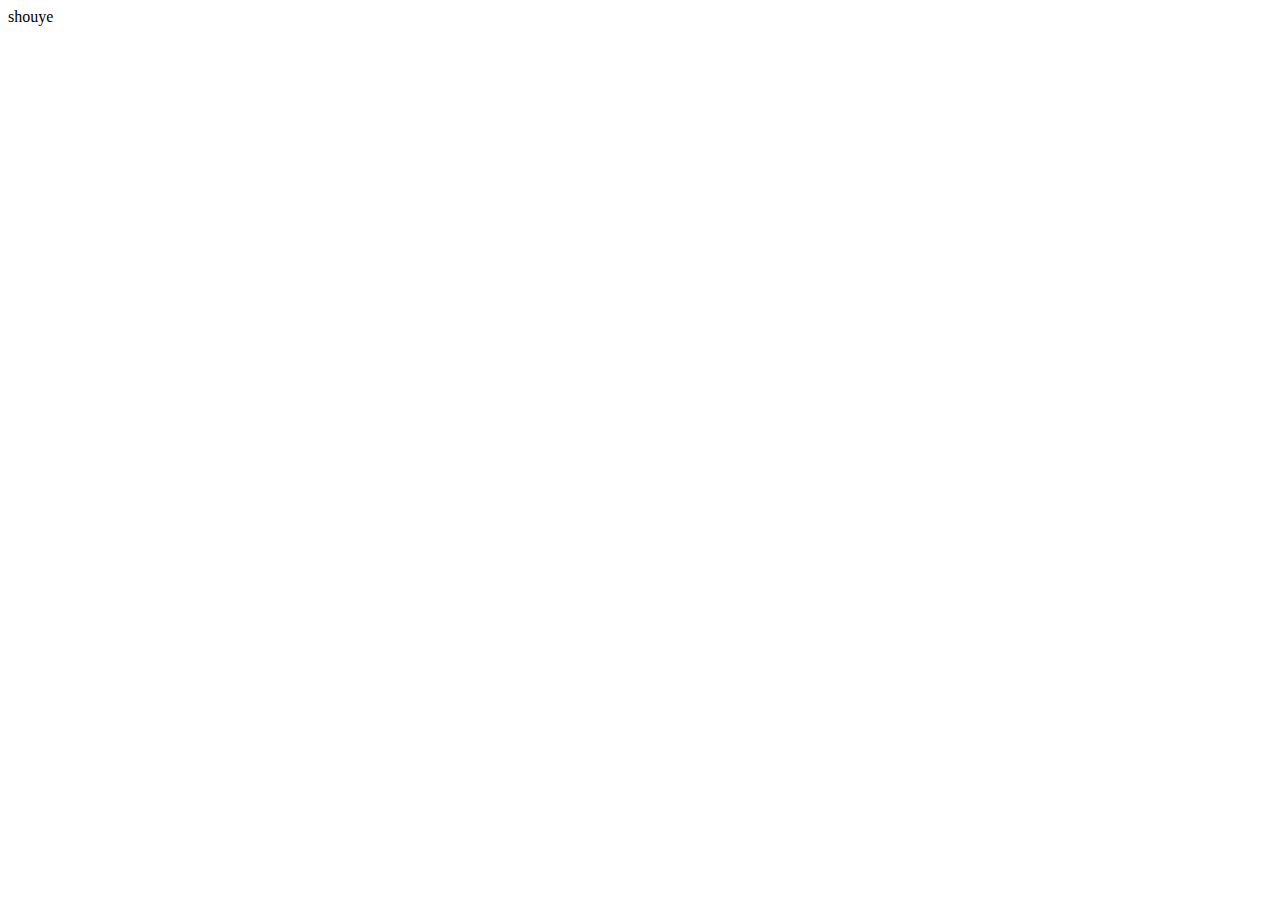
==== index.html @ f41806b6 "完成了登录页面的功能" ====
<!DOCTYPE html>
<html lang="en">

<head>
    <meta charset="UTF-8">
    <meta name="viewport" content="width=device-width, initial-scale=1.0">
    <title>首页</title>
</head>

<body>
    shouye
</body>

</html>
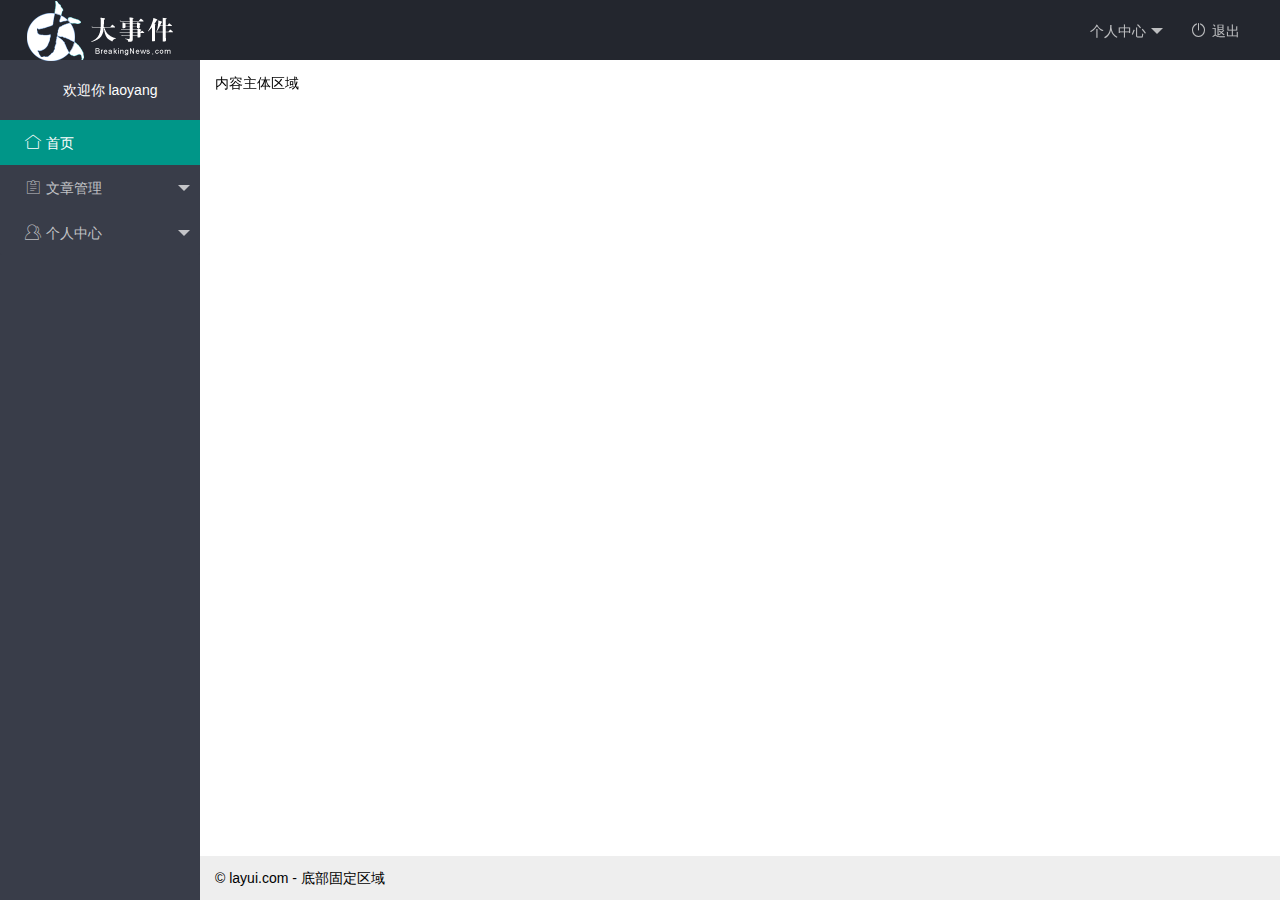
==== commit 779d1e17: "首页侧边栏和导航区域完成" ====
--- a/index.html
+++ b/index.html
@@ -1,14 +1,88 @@
 <!DOCTYPE html>
-<html lang="en">
+<html>
 
 <head>
-    <meta charset="UTF-8">
-    <meta name="viewport" content="width=device-width, initial-scale=1.0">
-    <title>首页</title>
+    <meta charset="utf-8">
+    <meta name="viewport" content="width=device-width, initial-scale=1, maximum-scale=1">
+    <title>大事件首页</title>
+    <link rel="stylesheet" href="./assets/lib/layui/css/layui.css">
+    <link rel="stylesheet" href="./assets/css/index.css">
 </head>
 
-<body>
-    shouye
+<body class="layui-layout-body">
+    <div class="layui-layout layui-layout-admin">
+        <div class="layui-header">
+            <div class="layui-logo">
+                <img src="./assets/images/logo.png" alt="">
+            </div>
+
+
+            <ul class="layui-nav layui-layout-right">
+                <li class="layui-nav-item">
+                    <a href="javascript:;">
+                        <span class="text-avatar">l</span>
+                        <img src="http://t.cn/RCzsdCq" class="layui-nav-img"> 个人中心
+                    </a>
+                    <dl class="layui-nav-child">
+                        <dd><a href="">基本资料</a></dd>
+                        <dd><a href="">重置密码</a></dd>
+                        <dd><a href="">更换头像</a></dd>
+                    </dl>
+                </li>
+                <li class="layui-nav-item"><a href=""><i class="layui-icon layui-icon-logout"></i>退出</a></li>
+            </ul>
+        </div>
+
+        <div class="layui-side layui-bg-black">
+            <div class="layui-side-scroll">
+                <!-- 左侧导航区域（可配合layui已有的垂直导航） -->
+                <div class="userinfo">
+                    <span class="text-avatar">l</span>
+                    <img src="http://t.cn/RCzsdCq " class="layui-nav-img ">欢迎你 <span class="username "> laoyang</span>
+                </div>
+                <ul class="layui-nav layui-nav-tree " lay-filter="test " lay-shrink="all ">
+                    <li class="layui-nav-item layui-this "><a href=" "><i class="layui-icon layui-icon-home "></i>首页</a></li>
+                    <li class="layui-nav-item ">
+                        <a class=" " href="javascript:; "><i class="layui-icon layui-icon-form "></i>文章管理</a>
+                        <dl class="layui-nav-child ">
+                            <dd><a href="javascript:; "><i class="layui-icon layui-icon-app "></i>列表一</a></dd>
+                            <dd><a href="javascript:; "><i class="layui-icon layui-icon-app "></i>列表二</a></dd>
+                            <dd><a href="javascript:; "><i class="layui-icon layui-icon-app "></i>列表三</a></dd>
+                            <dd><a href=" "><i class="layui-icon layui-icon-app "></i>超链接</a></dd>
+                        </dl>
+                    </li>
+                    <li class="layui-nav-item ">
+                        <a href="javascript:; "><i class="layui-icon layui-icon-user "></i>个人中心</a>
+                        <dl class="layui-nav-child ">
+                            <dd><a href="javascript:; "><i class="layui-icon layui-icon-app "></i>列表一</a></dd>
+                            <dd><a href="javascript:; "><i class="layui-icon layui-icon-app "></i>列表二</a></dd>
+                            <dd><a href=" "><i class="layui-icon layui-icon-app "></i>超链接</a></dd>
+                        </dl>
+                    </li>
+
+
+                </ul>
+            </div>
+        </div>
+
+        <div class="layui-body ">
+            <!-- 内容主体区域 -->
+            <div style="padding: 15px; ">内容主体区域</div>
+        </div>
+
+        <div class="layui-footer ">
+            <!-- 底部固定区域 -->
+            © layui.com - 底部固定区域
+        </div>
+    </div>
+    <script src="./assets/lib/layui/layui.all.js "></script>
+    <script>
+        //JavaScript代码区域
+        layui.use('element', function() {
+            var element = layui.element;
+
+        });
+    </script>
 </body>
 
 </html>--- a/assets/lib/layui/css/layui.css
+++ b/assets/lib/layui/css/layui.css
@@ -0,0 +1,2 @@
+/** layui-v2.5.6 MIT License By https://www.layui.com */
+ .layui-inline,img{display:inline-block;vertical-align:middle}h1,h2,h3,h4,h5,h6{font-weight:400}.layui-edge,.layui-header,.layui-inline,.layui-main{position:relative}.layui-body,.layui-edge,.layui-elip{overflow:hidden}.layui-btn,.layui-edge,.layui-inline,img{vertical-align:middle}.layui-btn,.layui-disabled,.layui-icon,.layui-unselect{-moz-user-select:none;-webkit-user-select:none;-ms-user-select:none}.layui-elip,.layui-form-checkbox span,.layui-form-pane .layui-form-label{text-overflow:ellipsis;white-space:nowrap}.layui-breadcrumb,.layui-tree-btnGroup{visibility:hidden}blockquote,body,button,dd,div,dl,dt,form,h1,h2,h3,h4,h5,h6,input,li,ol,p,pre,td,textarea,th,ul{margin:0;padding:0;-webkit-tap-highlight-color:rgba(0,0,0,0)}a:active,a:hover{outline:0}img{border:none}li{list-style:none}table{border-collapse:collapse;border-spacing:0}h4,h5,h6{font-size:100%}button,input,optgroup,option,select,textarea{font-family:inherit;font-size:inherit;font-style:inherit;font-weight:inherit;outline:0}pre{white-space:pre-wrap;white-space:-moz-pre-wrap;white-space:-pre-wrap;white-space:-o-pre-wrap;word-wrap:break-word}body{line-height:24px;font:14px Helvetica Neue,Helvetica,PingFang SC,Tahoma,Arial,sans-serif}hr{height:1px;margin:10px 0;border:0;clear:both}a{color:#333;text-decoration:none}a:hover{color:#777}a cite{font-style:normal;*cursor:pointer}.layui-border-box,.layui-border-box *{box-sizing:border-box}.layui-box,.layui-box *{box-sizing:content-box}.layui-clear{clear:both;*zoom:1}.layui-clear:after{content:'\20';clear:both;*zoom:1;display:block;height:0}.layui-inline{*display:inline;*zoom:1}.layui-edge{display:inline-block;width:0;height:0;border-width:6px;border-style:dashed;border-color:transparent}.layui-edge-top{top:-4px;border-bottom-color:#999;border-bottom-style:solid}.layui-edge-right{border-left-color:#999;border-left-style:solid}.layui-edge-bottom{top:2px;border-top-color:#999;border-top-style:solid}.layui-edge-left{border-right-color:#999;border-right-style:solid}.layui-disabled,.layui-disabled:hover{color:#d2d2d2!important;cursor:not-allowed!important}.layui-circle{border-radius:100%}.layui-show{display:block!important}.layui-hide{display:none!important}@font-face{font-family:layui-icon;src:url(../font/iconfont.eot?v=256);src:url(../font/iconfont.eot?v=256#iefix) format('embedded-opentype'),url(../font/iconfont.woff2?v=256) format('woff2'),url(../font/iconfont.woff?v=256) format('woff'),url(../font/iconfont.ttf?v=256) format('truetype'),url(../font/iconfont.svg?v=256#layui-icon) format('svg')}.layui-icon{font-family:layui-icon!important;font-size:16px;font-style:normal;-webkit-font-smoothing:antialiased;-moz-osx-font-smoothing:grayscale}.layui-icon-reply-fill:before{content:"\e611"}.layui-icon-set-fill:before{content:"\e614"}.layui-icon-menu-fill:before{content:"\e60f"}.layui-icon-search:before{content:"\e615"}.layui-icon-share:before{content:"\e641"}.layui-icon-set-sm:before{content:"\e620"}.layui-icon-engine:before{content:"\e628"}.layui-icon-close:before{content:"\1006"}.layui-icon-close-fill:before{content:"\1007"}.layui-icon-chart-screen:before{content:"\e629"}.layui-icon-star:before{content:"\e600"}.layui-icon-circle-dot:before{content:"\e617"}.layui-icon-chat:before{content:"\e606"}.layui-icon-release:before{content:"\e609"}.layui-icon-list:before{content:"\e60a"}.layui-icon-chart:before{content:"\e62c"}.layui-icon-ok-circle:before{content:"\1005"}.layui-icon-layim-theme:before{content:"\e61b"}.layui-icon-table:before{content:"\e62d"}.layui-icon-right:before{content:"\e602"}.layui-icon-left:before{content:"\e603"}.layui-icon-cart-simple:before{content:"\e698"}.layui-icon-face-cry:before{content:"\e69c"}.layui-icon-face-smile:before{content:"\e6af"}.layui-icon-survey:before{content:"\e6b2"}.layui-icon-tree:before{content:"\e62e"}.layui-icon-ie:before{content:"\e7bb"}.layui-icon-upload-circle:before{content:"\e62f"}.layui-icon-add-circle:before{content:"\e61f"}.layui-icon-download-circle:before{content:"\e601"}.layui-icon-templeate-1:before{content:"\e630"}.layui-icon-util:before{content:"\e631"}.layui-icon-face-surprised:before{content:"\e664"}.layui-icon-edit:before{content:"\e642"}.layui-icon-speaker:before{content:"\e645"}.layui-icon-down:before{content:"\e61a"}.layui-icon-file:before{content:"\e621"}.layui-icon-layouts:before{content:"\e632"}.layui-icon-rate-half:before{content:"\e6c9"}.layui-icon-add-circle-fine:before{content:"\e608"}.layui-icon-prev-circle:before{content:"\e633"}.layui-icon-read:before{content:"\e705"}.layui-icon-404:before{content:"\e61c"}.layui-icon-carousel:before{content:"\e634"}.layui-icon-help:before{content:"\e607"}.layui-icon-code-circle:before{content:"\e635"}.layui-icon-windows:before{content:"\e67f"}.layui-icon-water:before{content:"\e636"}.layui-icon-username:before{content:"\e66f"}.layui-icon-find-fill:before{content:"\e670"}.layui-icon-about:before{content:"\e60b"}.layui-icon-location:before{content:"\e715"}.layui-icon-up:before{content:"\e619"}.layui-icon-pause:before{content:"\e651"}.layui-icon-date:before{content:"\e637"}.layui-icon-layim-uploadfile:before{content:"\e61d"}.layui-icon-delete:before{content:"\e640"}.layui-icon-play:before{content:"\e652"}.layui-icon-top:before{content:"\e604"}.layui-icon-firefox:before{content:"\e686"}.layui-icon-friends:before{content:"\e612"}.layui-icon-refresh-3:before{content:"\e9aa"}.layui-icon-ok:before{content:"\e605"}.layui-icon-layer:before{content:"\e638"}.layui-icon-face-smile-fine:before{content:"\e60c"}.layui-icon-dollar:before{content:"\e659"}.layui-icon-group:before{content:"\e613"}.layui-icon-layim-download:before{content:"\e61e"}.layui-icon-picture-fine:before{content:"\e60d"}.layui-icon-link:before{content:"\e64c"}.layui-icon-diamond:before{content:"\e735"}.layui-icon-log:before{content:"\e60e"}.layui-icon-key:before{content:"\e683"}.layui-icon-rate-solid:before{content:"\e67a"}.layui-icon-fonts-del:before{content:"\e64f"}.layui-icon-unlink:before{content:"\e64d"}.layui-icon-fonts-clear:before{content:"\e639"}.layui-icon-triangle-r:before{content:"\e623"}.layui-icon-circle:before{content:"\e63f"}.layui-icon-radio:before{content:"\e643"}.layui-icon-align-center:before{content:"\e647"}.layui-icon-align-right:before{content:"\e648"}.layui-icon-align-left:before{content:"\e649"}.layui-icon-loading-1:before{content:"\e63e"}.layui-icon-return:before{content:"\e65c"}.layui-icon-fonts-strong:before{content:"\e62b"}.layui-icon-upload:before{content:"\e67c"}.layui-icon-dialogue:before{content:"\e63a"}.layui-icon-video:before{content:"\e6ed"}.layui-icon-headset:before{content:"\e6fc"}.layui-icon-cellphone-fine:before{content:"\e63b"}.layui-icon-add-1:before{content:"\e654"}.layui-icon-face-smile-b:before{content:"\e650"}.layui-icon-fonts-html:before{content:"\e64b"}.layui-icon-screen-full:before{content:"\e622"}.layui-icon-form:before{content:"\e63c"}.layui-icon-cart:before{content:"\e657"}.layui-icon-camera-fill:before{content:"\e65d"}.layui-icon-tabs:before{content:"\e62a"}.layui-icon-heart-fill:before{content:"\e68f"}.layui-icon-fonts-code:before{content:"\e64e"}.layui-icon-ios:before{content:"\e680"}.layui-icon-at:before{content:"\e687"}.layui-icon-fire:before{content:"\e756"}.layui-icon-set:before{content:"\e716"}.layui-icon-fonts-u:before{content:"\e646"}.layui-icon-triangle-d:before{content:"\e625"}.layui-icon-tips:before{content:"\e702"}.layui-icon-picture:before{content:"\e64a"}.layui-icon-more-vertical:before{content:"\e671"}.layui-icon-bluetooth:before{content:"\e689"}.layui-icon-flag:before{content:"\e66c"}.layui-icon-loading:before{content:"\e63d"}.layui-icon-fonts-i:before{content:"\e644"}.layui-icon-refresh-1:before{content:"\e666"}.layui-icon-rmb:before{content:"\e65e"}.layui-icon-addition:before{content:"\e624"}.layui-icon-home:before{content:"\e68e"}.layui-icon-time:before{content:"\e68d"}.layui-icon-user:before{content:"\e770"}.layui-icon-notice:before{content:"\e667"}.layui-icon-chrome:before{content:"\e68a"}.layui-icon-edge:before{content:"\e68b"}.layui-icon-login-weibo:before{content:"\e675"}.layui-icon-voice:before{content:"\e688"}.layui-icon-upload-drag:before{content:"\e681"}.layui-icon-login-qq:before{content:"\e676"}.layui-icon-snowflake:before{content:"\e6b1"}.layui-icon-heart:before{content:"\e68c"}.layui-icon-logout:before{content:"\e682"}.layui-icon-file-b:before{content:"\e655"}.layui-icon-template:before{content:"\e663"}.layui-icon-transfer:before{content:"\e691"}.layui-icon-auz:before{content:"\e672"}.layui-icon-console:before{content:"\e665"}.layui-icon-app:before{content:"\e653"}.layui-icon-prev:before{content:"\e65a"}.layui-icon-website:before{content:"\e7ae"}.layui-icon-next:before{content:"\e65b"}.layui-icon-component:before{content:"\e857"}.layui-icon-android:before{content:"\e684"}.layui-icon-more:before{content:"\e65f"}.layui-icon-login-wechat:before{content:"\e677"}.layui-icon-shrink-right:before{content:"\e668"}.layui-icon-spread-left:before{content:"\e66b"}.layui-icon-camera:before{content:"\e660"}.layui-icon-note:before{content:"\e66e"}.layui-icon-refresh:before{content:"\e669"}.layui-icon-female:before{content:"\e661"}.layui-icon-male:before{content:"\e662"}.layui-icon-screen-restore:before{content:"\e758"}.layui-icon-password:before{content:"\e673"}.layui-icon-senior:before{content:"\e674"}.layui-icon-theme:before{content:"\e66a"}.layui-icon-tread:before{content:"\e6c5"}.layui-icon-praise:before{content:"\e6c6"}.layui-icon-star-fill:before{content:"\e658"}.layui-icon-rate:before{content:"\e67b"}.layui-icon-template-1:before{content:"\e656"}.layui-icon-vercode:before{content:"\e679"}.layui-icon-service:before{content:"\e626"}.layui-icon-cellphone:before{content:"\e678"}.layui-icon-print:before{content:"\e66d"}.layui-icon-cols:before{content:"\e610"}.layui-icon-wifi:before{content:"\e7e0"}.layui-icon-export:before{content:"\e67d"}.layui-icon-rss:before{content:"\e808"}.layui-icon-slider:before{content:"\e714"}.layui-icon-email:before{content:"\e618"}.layui-icon-subtraction:before{content:"\e67e"}.layui-icon-mike:before{content:"\e6dc"}.layui-icon-light:before{content:"\e748"}.layui-icon-gift:before{content:"\e627"}.layui-icon-mute:before{content:"\e685"}.layui-icon-reduce-circle:before{content:"\e616"}.layui-icon-music:before{content:"\e690"}.layui-main{width:1140px;margin:0 auto}.layui-header{z-index:1000;height:60px}.layui-header a:hover{transition:all .5s;-webkit-transition:all .5s}.layui-side{position:fixed;left:0;top:0;bottom:0;z-index:999;width:200px;overflow-x:hidden}.layui-side-scroll{position:relative;width:220px;height:100%;overflow-x:hidden}.layui-body{position:absolute;left:200px;right:0;top:0;bottom:0;z-index:998;width:auto;overflow-y:auto;box-sizing:border-box}.layui-layout-body{overflow:hidden}.layui-layout-admin .layui-header{background-color:#23262E}.layui-layout-admin .layui-side{top:60px;width:200px;overflow-x:hidden}.layui-layout-admin .layui-body{position:fixed;top:60px;bottom:44px}.layui-layout-admin .layui-main{width:auto;margin:0 15px}.layui-layout-admin .layui-footer{position:fixed;left:200px;right:0;bottom:0;height:44px;line-height:44px;padding:0 15px;background-color:#eee}.layui-layout-admin .layui-logo{position:absolute;left:0;top:0;width:200px;height:100%;line-height:60px;text-align:center;color:#009688;font-size:16px}.layui-layout-admin .layui-header .layui-nav{background:0 0}.layui-layout-left{position:absolute!important;left:200px;top:0}.layui-layout-right{position:absolute!important;right:0;top:0}.layui-container{position:relative;margin:0 auto;padding:0 15px;box-sizing:border-box}.layui-fluid{position:relative;margin:0 auto;padding:0 15px}.layui-row:after,.layui-row:before{content:'';display:block;clear:both}.layui-col-lg1,.layui-col-lg10,.layui-col-lg11,.layui-col-lg12,.layui-col-lg2,.layui-col-lg3,.layui-col-lg4,.layui-col-lg5,.layui-col-lg6,.layui-col-lg7,.layui-col-lg8,.layui-col-lg9,.layui-col-md1,.layui-col-md10,.layui-col-md11,.layui-col-md12,.layui-col-md2,.layui-col-md3,.layui-col-md4,.layui-col-md5,.layui-col-md6,.layui-col-md7,.layui-col-md8,.layui-col-md9,.layui-col-sm1,.layui-col-sm10,.layui-col-sm11,.layui-col-sm12,.layui-col-sm2,.layui-col-sm3,.layui-col-sm4,.layui-col-sm5,.layui-col-sm6,.layui-col-sm7,.layui-col-sm8,.layui-col-sm9,.layui-col-xs1,.layui-col-xs10,.layui-col-xs11,.layui-col-xs12,.layui-col-xs2,.layui-col-xs3,.layui-col-xs4,.layui-col-xs5,.layui-col-xs6,.layui-col-xs7,.layui-col-xs8,.layui-col-xs9{position:relative;display:block;box-sizing:border-box}.layui-col-xs1,.layui-col-xs10,.layui-col-xs11,.layui-col-xs12,.layui-col-xs2,.layui-col-xs3,.layui-col-xs4,.layui-col-xs5,.layui-col-xs6,.layui-col-xs7,.layui-col-xs8,.layui-col-xs9{float:left}.layui-col-xs1{width:8.33333333%}.layui-col-xs2{width:16.66666667%}.layui-col-xs3{width:25%}.layui-col-xs4{width:33.33333333%}.layui-col-xs5{width:41.66666667%}.layui-col-xs6{width:50%}.layui-col-xs7{width:58.33333333%}.layui-col-xs8{width:66.66666667%}.layui-col-xs9{width:75%}.layui-col-xs10{width:83.33333333%}.layui-col-xs11{width:91.66666667%}.layui-col-xs12{width:100%}.layui-col-xs-offset1{margin-left:8.33333333%}.layui-col-xs-offset2{margin-left:16.66666667%}.layui-col-xs-offset3{margin-left:25%}.layui-col-xs-offset4{margin-left:33.33333333%}.layui-col-xs-offset5{margin-left:41.66666667%}.layui-col-xs-offset6{margin-left:50%}.layui-col-xs-offset7{margin-left:58.33333333%}.layui-col-xs-offset8{margin-left:66.66666667%}.layui-col-xs-offset9{margin-left:75%}.layui-col-xs-offset10{margin-left:83.33333333%}.layui-col-xs-offset11{margin-left:91.66666667%}.layui-col-xs-offset12{margin-left:100%}@media screen and (max-width:768px){.layui-hide-xs{display:none!important}.layui-show-xs-block{display:block!important}.layui-show-xs-inline{display:inline!important}.layui-show-xs-inline-block{display:inline-block!important}}@media screen and (min-width:768px){.layui-container{width:750px}.layui-hide-sm{display:none!important}.layui-show-sm-block{display:block!important}.layui-show-sm-inline{display:inline!important}.layui-show-sm-inline-block{display:inline-block!important}.layui-col-sm1,.layui-col-sm10,.layui-col-sm11,.layui-col-sm12,.layui-col-sm2,.layui-col-sm3,.layui-col-sm4,.layui-col-sm5,.layui-col-sm6,.layui-col-sm7,.layui-col-sm8,.layui-col-sm9{float:left}.layui-col-sm1{width:8.33333333%}.layui-col-sm2{width:16.66666667%}.layui-col-sm3{width:25%}.layui-col-sm4{width:33.33333333%}.layui-col-sm5{width:41.66666667%}.layui-col-sm6{width:50%}.layui-col-sm7{width:58.33333333%}.layui-col-sm8{width:66.66666667%}.layui-col-sm9{width:75%}.layui-col-sm10{width:83.33333333%}.layui-col-sm11{width:91.66666667%}.layui-col-sm12{width:100%}.layui-col-sm-offset1{margin-left:8.33333333%}.layui-col-sm-offset2{margin-left:16.66666667%}.layui-col-sm-offset3{margin-left:25%}.layui-col-sm-offset4{margin-left:33.33333333%}.layui-col-sm-offset5{margin-left:41.66666667%}.layui-col-sm-offset6{margin-left:50%}.layui-col-sm-offset7{margin-left:58.33333333%}.layui-col-sm-offset8{margin-left:66.66666667%}.layui-col-sm-offset9{margin-left:75%}.layui-col-sm-offset10{margin-left:83.33333333%}.layui-col-sm-offset11{margin-left:91.66666667%}.layui-col-sm-offset12{margin-left:100%}}@media screen and (min-width:992px){.layui-container{width:970px}.layui-hide-md{display:none!important}.layui-show-md-block{display:block!important}.layui-show-md-inline{display:inline!important}.layui-show-md-inline-block{display:inline-block!important}.layui-col-md1,.layui-col-md10,.layui-col-md11,.layui-col-md12,.layui-col-md2,.layui-col-md3,.layui-col-md4,.layui-col-md5,.layui-col-md6,.layui-col-md7,.layui-col-md8,.layui-col-md9{float:left}.layui-col-md1{width:8.33333333%}.layui-col-md2{width:16.66666667%}.layui-col-md3{width:25%}.layui-col-md4{width:33.33333333%}.layui-col-md5{width:41.66666667%}.layui-col-md6{width:50%}.layui-col-md7{width:58.33333333%}.layui-col-md8{width:66.66666667%}.layui-col-md9{width:75%}.layui-col-md10{width:83.33333333%}.layui-col-md11{width:91.66666667%}.layui-col-md12{width:100%}.layui-col-md-offset1{margin-left:8.33333333%}.layui-col-md-offset2{margin-left:16.66666667%}.layui-col-md-offset3{margin-left:25%}.layui-col-md-offset4{margin-left:33.33333333%}.layui-col-md-offset5{margin-left:41.66666667%}.layui-col-md-offset6{margin-left:50%}.layui-col-md-offset7{margin-left:58.33333333%}.layui-col-md-offset8{margin-left:66.66666667%}.layui-col-md-offset9{margin-left:75%}.layui-col-md-offset10{margin-left:83.33333333%}.layui-col-md-offset11{margin-left:91.66666667%}.layui-col-md-offset12{margin-left:100%}}@media screen and (min-width:1200px){.layui-container{width:1170px}.layui-hide-lg{display:none!important}.layui-show-lg-block{display:block!important}.layui-show-lg-inline{display:inline!important}.layui-show-lg-inline-block{display:inline-block!important}.layui-col-lg1,.layui-col-lg10,.layui-col-lg11,.layui-col-lg12,.layui-col-lg2,.layui-col-lg3,.layui-col-lg4,.layui-col-lg5,.layui-col-lg6,.layui-col-lg7,.layui-col-lg8,.layui-col-lg9{float:left}.layui-col-lg1{width:8.33333333%}.layui-col-lg2{width:16.66666667%}.layui-col-lg3{width:25%}.layui-col-lg4{width:33.33333333%}.layui-col-lg5{width:41.66666667%}.layui-col-lg6{width:50%}.layui-col-lg7{width:58.33333333%}.layui-col-lg8{width:66.66666667%}.layui-col-lg9{width:75%}.layui-col-lg10{width:83.33333333%}.layui-col-lg11{width:91.66666667%}.layui-col-lg12{width:100%}.layui-col-lg-offset1{margin-left:8.33333333%}.layui-col-lg-offset2{margin-left:16.66666667%}.layui-col-lg-offset3{margin-left:25%}.layui-col-lg-offset4{margin-left:33.33333333%}.layui-col-lg-offset5{margin-left:41.66666667%}.layui-col-lg-offset6{margin-left:50%}.layui-col-lg-offset7{margin-left:58.33333333%}.layui-col-lg-offset8{margin-left:66.66666667%}.layui-col-lg-offset9{margin-left:75%}.layui-col-lg-offset10{margin-left:83.33333333%}.layui-col-lg-offset11{margin-left:91.66666667%}.layui-col-lg-offset12{margin-left:100%}}.layui-col-space1{margin:-.5px}.layui-col-space1>*{padding:.5px}.layui-col-space2{margin:-1px}.layui-col-space2>*{padding:1px}.layui-col-space4{margin:-2px}.layui-col-space4>*{padding:2px}.layui-col-space5{margin:-2.5px}.layui-col-space5>*{padding:2.5px}.layui-col-space6{margin:-3px}.layui-col-space6>*{padding:3px}.layui-col-space8{margin:-4px}.layui-col-space8>*{padding:4px}.layui-col-space10{margin:-5px}.layui-col-space10>*{padding:5px}.layui-col-space12{margin:-6px}.layui-col-space12>*{padding:6px}.layui-col-space14{margin:-7px}.layui-col-space14>*{padding:7px}.layui-col-space15{margin:-7.5px}.layui-col-space15>*{padding:7.5px}.layui-col-space16{margin:-8px}.layui-col-space16>*{padding:8px}.layui-col-space18{margin:-9px}.layui-col-space18>*{padding:9px}.layui-col-space20{margin:-10px}.layui-col-space20>*{padding:10px}.layui-col-space22{margin:-11px}.layui-col-space22>*{padding:11px}.layui-col-space24{margin:-12px}.layui-col-space24>*{padding:12px}.layui-col-space25{margin:-12.5px}.layui-col-space25>*{padding:12.5px}.layui-col-space26{margin:-13px}.layui-col-space26>*{padding:13px}.layui-col-space28{margin:-14px}.layui-col-space28>*{padding:14px}.layui-col-space30{margin:-15px}.layui-col-space30>*{padding:15px}.layui-btn,.layui-input,.layui-select,.layui-textarea,.layui-upload-button{outline:0;-webkit-appearance:none;transition:all .3s;-webkit-transition:all .3s;box-sizing:border-box}.layui-elem-quote{margin-bottom:10px;padding:15px;line-height:22px;border-left:5px solid #009688;border-radius:0 2px 2px 0;background-color:#f2f2f2}.layui-quote-nm{border-style:solid;border-width:1px 1px 1px 5px;background:0 0}.layui-elem-field{margin-bottom:10px;padding:0;border-width:1px;border-style:solid}.layui-elem-field legend{margin-left:20px;padding:0 10px;font-size:20px;font-weight:300}.layui-field-title{margin:10px 0 20px;border-width:1px 0 0}.layui-field-box{padding:10px 15px}.layui-field-title .layui-field-box{padding:10px 0}.layui-progress{position:relative;height:6px;border-radius:20px;background-color:#e2e2e2}.layui-progress-bar{position:absolute;left:0;top:0;width:0;max-width:100%;height:6px;border-radius:20px;text-align:right;background-color:#5FB878;transition:all .3s;-webkit-transition:all .3s}.layui-progress-big,.layui-progress-big .layui-progress-bar{height:18px;line-height:18px}.layui-progress-text{position:relative;top:-20px;line-height:18px;font-size:12px;color:#666}.layui-progress-big .layui-progress-text{position:static;padding:0 10px;color:#fff}.layui-collapse{border-width:1px;border-style:solid;border-radius:2px}.layui-colla-content,.layui-colla-item{border-top-width:1px;border-top-style:solid}.layui-colla-item:first-child{border-top:none}.layui-colla-title{position:relative;height:42px;line-height:42px;padding:0 15px 0 35px;color:#333;background-color:#f2f2f2;cursor:pointer;font-size:14px;overflow:hidden}.layui-colla-content{display:none;padding:10px 15px;line-height:22px;color:#666}.layui-colla-icon{position:absolute;left:15px;top:0;font-size:14px}.layui-card{margin-bottom:15px;border-radius:2px;background-color:#fff;box-shadow:0 1px 2px 0 rgba(0,0,0,.05)}.layui-card:last-child{margin-bottom:0}.layui-card-header{position:relative;height:42px;line-height:42px;padding:0 15px;border-bottom:1px solid #f6f6f6;color:#333;border-radius:2px 2px 0 0;font-size:14px}.layui-bg-black,.layui-bg-blue,.layui-bg-cyan,.layui-bg-green,.layui-bg-orange,.layui-bg-red{color:#fff!important}.layui-card-body{position:relative;padding:10px 15px;line-height:24px}.layui-card-body[pad15]{padding:15px}.layui-card-body[pad20]{padding:20px}.layui-card-body .layui-table{margin:5px 0}.layui-card .layui-tab{margin:0}.layui-panel-window{position:relative;padding:15px;border-radius:0;border-top:5px solid #E6E6E6;background-color:#fff}.layui-auxiliar-moving{position:fixed;left:0;right:0;top:0;bottom:0;width:100%;height:100%;background:0 0;z-index:9999999999}.layui-form-label,.layui-form-mid,.layui-form-select,.layui-input-block,.layui-input-inline,.layui-textarea{position:relative}.layui-bg-red{background-color:#FF5722!important}.layui-bg-orange{background-color:#FFB800!important}.layui-bg-green{background-color:#009688!important}.layui-bg-cyan{background-color:#2F4056!important}.layui-bg-blue{background-color:#1E9FFF!important}.layui-bg-black{background-color:#393D49!important}.layui-bg-gray{background-color:#eee!important;color:#666!important}.layui-badge-rim,.layui-colla-content,.layui-colla-item,.layui-collapse,.layui-elem-field,.layui-form-pane .layui-form-item[pane],.layui-form-pane .layui-form-label,.layui-input,.layui-layedit,.layui-layedit-tool,.layui-quote-nm,.layui-select,.layui-tab-bar,.layui-tab-card,.layui-tab-title,.layui-tab-title .layui-this:after,.layui-textarea{border-color:#e6e6e6}.layui-timeline-item:before,hr{background-color:#e6e6e6}.layui-text{line-height:22px;font-size:14px;color:#666}.layui-text h1,.layui-text h2,.layui-text h3{font-weight:500;color:#333}.layui-text h1{font-size:30px}.layui-text h2{font-size:24px}.layui-text h3{font-size:18px}.layui-text a:not(.layui-btn){color:#01AAED}.layui-text a:not(.layui-btn):hover{text-decoration:underline}.layui-text ul{padding:5px 0 5px 15px}.layui-text ul li{margin-top:5px;list-style-type:disc}.layui-text em,.layui-word-aux{color:#999!important;padding:0 5px!important}.layui-btn{display:inline-block;height:38px;line-height:38px;padding:0 18px;background-color:#009688;color:#fff;white-space:nowrap;text-align:center;font-size:14px;border:none;border-radius:2px;cursor:pointer}.layui-btn:hover{opacity:.8;filter:alpha(opacity=80);color:#fff}.layui-btn:active{opacity:1;filter:alpha(opacity=100)}.layui-btn+.layui-btn{margin-left:10px}.layui-btn-container{font-size:0}.layui-btn-container .layui-btn{margin-right:10px;margin-bottom:10px}.layui-btn-container .layui-btn+.layui-btn{margin-left:0}.layui-table .layui-btn-container .layui-btn{margin-bottom:9px}.layui-btn-radius{border-radius:100px}.layui-btn .layui-icon{margin-right:3px;font-size:18px;vertical-align:bottom;vertical-align:middle\9}.layui-btn-primary{border:1px solid #C9C9C9;background-color:#fff;color:#555}.layui-btn-primary:hover{border-color:#009688;color:#333}.layui-btn-normal{background-color:#1E9FFF}.layui-btn-warm{background-color:#FFB800}.layui-btn-danger{background-color:#FF5722}.layui-btn-checked{background-color:#5FB878}.layui-btn-disabled,.layui-btn-disabled:active,.layui-btn-disabled:hover{border:1px solid #e6e6e6;background-color:#FBFBFB;color:#C9C9C9;cursor:not-allowed;opacity:1}.layui-btn-lg{height:44px;line-height:44px;padding:0 25px;font-size:16px}.layui-btn-sm{height:30px;line-height:30px;padding:0 10px;font-size:12px}.layui-btn-sm i{font-size:16px!important}.layui-btn-xs{height:22px;line-height:22px;padding:0 5px;font-size:12px}.layui-btn-xs i{font-size:14px!important}.layui-btn-group{display:inline-block;vertical-align:middle;font-size:0}.layui-btn-group .layui-btn{margin-left:0!important;margin-right:0!important;border-left:1px solid rgba(255,255,255,.5);border-radius:0}.layui-btn-group .layui-btn-primary{border-left:none}.layui-btn-group .layui-btn-primary:hover{border-color:#C9C9C9;color:#009688}.layui-btn-group .layui-btn:first-child{border-left:none;border-radius:2px 0 0 2px}.layui-btn-group .layui-btn-primary:first-child{border-left:1px solid #c9c9c9}.layui-btn-group .layui-btn:last-child{border-radius:0 2px 2px 0}.layui-btn-group .layui-btn+.layui-btn{margin-left:0}.layui-btn-group+.layui-btn-group{margin-left:10px}.layui-btn-fluid{width:100%}.layui-input,.layui-select,.layui-textarea{height:38px;line-height:1.3;line-height:38px\9;border-width:1px;border-style:solid;background-color:#fff;border-radius:2px}.layui-input::-webkit-input-placeholder,.layui-select::-webkit-input-placeholder,.layui-textarea::-webkit-input-placeholder{line-height:1.3}.layui-input,.layui-textarea{display:block;width:100%;padding-left:10px}.layui-input:hover,.layui-textarea:hover{border-color:#D2D2D2!important}.layui-input:focus,.layui-textarea:focus{border-color:#C9C9C9!important}.layui-textarea{min-height:100px;height:auto;line-height:20px;padding:6px 10px;resize:vertical}.layui-select{padding:0 10px}.layui-form input[type=checkbox],.layui-form input[type=radio],.layui-form select{display:none}.layui-form [lay-ignore]{display:initial}.layui-form-item{margin-bottom:15px;clear:both;*zoom:1}.layui-form-item:after{content:'\20';clear:both;*zoom:1;display:block;height:0}.layui-form-label{float:left;display:block;padding:9px 15px;width:80px;font-weight:400;line-height:20px;text-align:right}.layui-form-label-col{display:block;float:none;padding:9px 0;line-height:20px;text-align:left}.layui-form-item .layui-inline{margin-bottom:5px;margin-right:10px}.layui-input-block{margin-left:110px;min-height:36px}.layui-input-inline{display:inline-block;vertical-align:middle}.layui-form-item .layui-input-inline{float:left;width:190px;margin-right:10px}.layui-form-text .layui-input-inline{width:auto}.layui-form-mid{float:left;display:block;padding:9px 0!important;line-height:20px;margin-right:10px}.layui-form-danger+.layui-form-select .layui-input,.layui-form-danger:focus{border-color:#FF5722!important}.layui-form-select .layui-input{padding-right:30px;cursor:pointer}.layui-form-select .layui-edge{position:absolute;right:10px;top:50%;margin-top:-3px;cursor:pointer;border-width:6px;border-top-color:#c2c2c2;border-top-style:solid;transition:all .3s;-webkit-transition:all .3s}.layui-form-select dl{display:none;position:absolute;left:0;top:42px;padding:5px 0;z-index:899;min-width:100%;border:1px solid #d2d2d2;max-height:300px;overflow-y:auto;background-color:#fff;border-radius:2px;box-shadow:0 2px 4px rgba(0,0,0,.12);box-sizing:border-box}.layui-form-select dl dd,.layui-form-select dl dt{padding:0 10px;line-height:36px;white-space:nowrap;overflow:hidden;text-overflow:ellipsis}.layui-form-select dl dt{font-size:12px;color:#999}.layui-form-select dl dd{cursor:pointer}.layui-form-select dl dd:hover{background-color:#f2f2f2;-webkit-transition:.5s all;transition:.5s all}.layui-form-select .layui-select-group dd{padding-left:20px}.layui-form-select dl dd.layui-select-tips{padding-left:10px!important;color:#999}.layui-form-select dl dd.layui-this{background-color:#5FB878;color:#fff}.layui-form-checkbox,.layui-form-select dl dd.layui-disabled{background-color:#fff}.layui-form-selected dl{display:block}.layui-form-checkbox,.layui-form-checkbox *,.layui-form-switch{display:inline-block;vertical-align:middle}.layui-form-selected .layui-edge{margin-top:-9px;-webkit-transform:rotate(180deg);transform:rotate(180deg);margin-top:-3px\9}:root .layui-form-selected .layui-edge{margin-top:-9px\0/IE9}.layui-form-selectup dl{top:auto;bottom:42px}.layui-select-none{margin:5px 0;text-align:center;color:#999}.layui-select-disabled .layui-disabled{border-color:#eee!important}.layui-select-disabled .layui-edge{border-top-color:#d2d2d2}.layui-form-checkbox{position:relative;height:30px;line-height:30px;margin-right:10px;padding-right:30px;cursor:pointer;font-size:0;-webkit-transition:.1s linear;transition:.1s linear;box-sizing:border-box}.layui-form-checkbox span{padding:0 10px;height:100%;font-size:14px;border-radius:2px 0 0 2px;background-color:#d2d2d2;color:#fff;overflow:hidden}.layui-form-checkbox:hover span{background-color:#c2c2c2}.layui-form-checkbox i{position:absolute;right:0;top:0;width:30px;height:28px;border:1px solid #d2d2d2;border-left:none;border-radius:0 2px 2px 0;color:#fff;font-size:20px;text-align:center}.layui-form-checkbox:hover i{border-color:#c2c2c2;color:#c2c2c2}.layui-form-checked,.layui-form-checked:hover{border-color:#5FB878}.layui-form-checked span,.layui-form-checked:hover span{background-color:#5FB878}.layui-form-checked i,.layui-form-checked:hover i{color:#5FB878}.layui-form-item .layui-form-checkbox{margin-top:4px}.layui-form-checkbox[lay-skin=primary]{height:auto!important;line-height:normal!important;min-width:18px;min-height:18px;border:none!important;margin-right:0;padding-left:28px;padding-right:0;background:0 0}.layui-form-checkbox[lay-skin=primary] span{padding-left:0;padding-right:15px;line-height:18px;background:0 0;color:#666}.layui-form-checkbox[lay-skin=primary] i{right:auto;left:0;width:16px;height:16px;line-height:16px;border:1px solid #d2d2d2;font-size:12px;border-radius:2px;background-color:#fff;-webkit-transition:.1s linear;transition:.1s linear}.layui-form-checkbox[lay-skin=primary]:hover i{border-color:#5FB878;color:#fff}.layui-form-checked[lay-skin=primary] i{border-color:#5FB878!important;background-color:#5FB878;color:#fff}.layui-checkbox-disbaled[lay-skin=primary] span{background:0 0!important;color:#c2c2c2}.layui-checkbox-disbaled[lay-skin=primary]:hover i{border-color:#d2d2d2}.layui-form-item .layui-form-checkbox[lay-skin=primary]{margin-top:10px}.layui-form-switch{position:relative;height:22px;line-height:22px;min-width:35px;padding:0 5px;margin-top:8px;border:1px solid #d2d2d2;border-radius:20px;cursor:pointer;background-color:#fff;-webkit-transition:.1s linear;transition:.1s linear}.layui-form-switch i{position:absolute;left:5px;top:3px;width:16px;height:16px;border-radius:20px;background-color:#d2d2d2;-webkit-transition:.1s linear;transition:.1s linear}.layui-form-switch em{position:relative;top:0;width:25px;margin-left:21px;padding:0!important;text-align:center!important;color:#999!important;font-style:normal!important;font-size:12px}.layui-form-onswitch{border-color:#5FB878;background-color:#5FB878}.layui-checkbox-disbaled,.layui-checkbox-disbaled i{border-color:#e2e2e2!important}.layui-form-onswitch i{left:100%;margin-left:-21px;background-color:#fff}.layui-form-onswitch em{margin-left:5px;margin-right:21px;color:#fff!important}.layui-checkbox-disbaled span{background-color:#e2e2e2!important}.layui-checkbox-disbaled:hover i{color:#fff!important}[lay-radio]{display:none}.layui-form-radio,.layui-form-radio *{display:inline-block;vertical-align:middle}.layui-form-radio{line-height:28px;margin:6px 10px 0 0;padding-right:10px;cursor:pointer;font-size:0}.layui-form-radio *{font-size:14px}.layui-form-radio>i{margin-right:8px;font-size:22px;color:#c2c2c2}.layui-form-radio>i:hover,.layui-form-radioed>i{color:#5FB878}.layui-radio-disbaled>i{color:#e2e2e2!important}.layui-form-pane .layui-form-label{width:110px;padding:8px 15px;height:38px;line-height:20px;border-width:1px;border-style:solid;border-radius:2px 0 0 2px;text-align:center;background-color:#FBFBFB;overflow:hidden;box-sizing:border-box}.layui-form-pane .layui-input-inline{margin-left:-1px}.layui-form-pane .layui-input-block{margin-left:110px;left:-1px}.layui-form-pane .layui-input{border-radius:0 2px 2px 0}.layui-form-pane .layui-form-text .layui-form-label{float:none;width:100%;border-radius:2px;box-sizing:border-box;text-align:left}.layui-form-pane .layui-form-text .layui-input-inline{display:block;margin:0;top:-1px;clear:both}.layui-form-pane .layui-form-text .layui-input-block{margin:0;left:0;top:-1px}.layui-form-pane .layui-form-text .layui-textarea{min-height:100px;border-radius:0 0 2px 2px}.layui-form-pane .layui-form-checkbox{margin:4px 0 4px 10px}.layui-form-pane .layui-form-radio,.layui-form-pane .layui-form-switch{margin-top:6px;margin-left:10px}.layui-form-pane .layui-form-item[pane]{position:relative;border-width:1px;border-style:solid}.layui-form-pane .layui-form-item[pane] .layui-form-label{position:absolute;left:0;top:0;height:100%;border-width:0 1px 0 0}.layui-form-pane .layui-form-item[pane] .layui-input-inline{margin-left:110px}@media screen and (max-width:450px){.layui-form-item .layui-form-label{text-overflow:ellipsis;overflow:hidden;white-space:nowrap}.layui-form-item .layui-inline{display:block;margin-right:0;margin-bottom:20px;clear:both}.layui-form-item .layui-inline:after{content:'\20';clear:both;display:block;height:0}.layui-form-item .layui-input-inline{display:block;float:none;left:-3px;width:auto;margin:0 0 10px 112px}.layui-form-item .layui-input-inline+.layui-form-mid{margin-left:110px;top:-5px;padding:0}.layui-form-item .layui-form-checkbox{margin-right:5px;margin-bottom:5px}}.layui-layedit{border-width:1px;border-style:solid;border-radius:2px}.layui-layedit-tool{padding:3px 5px;border-bottom-width:1px;border-bottom-style:solid;font-size:0}.layedit-tool-fixed{position:fixed;top:0;border-top:1px solid #e2e2e2}.layui-layedit-tool .layedit-tool-mid,.layui-layedit-tool .layui-icon{display:inline-block;vertical-align:middle;text-align:center;font-size:14px}.layui-layedit-tool .layui-icon{position:relative;width:32px;height:30px;line-height:30px;margin:3px 5px;color:#777;cursor:pointer;border-radius:2px}.layui-layedit-tool .layui-icon:hover{color:#393D49}.layui-layedit-tool .layui-icon:active{color:#000}.layui-layedit-tool .layedit-tool-active{background-color:#e2e2e2;color:#000}.layui-layedit-tool .layui-disabled,.layui-layedit-tool .layui-disabled:hover{color:#d2d2d2;cursor:not-allowed}.layui-layedit-tool .layedit-tool-mid{width:1px;height:18px;margin:0 10px;background-color:#d2d2d2}.layedit-tool-html{width:50px!important;font-size:30px!important}.layedit-tool-b,.layedit-tool-code,.layedit-tool-help{font-size:16px!important}.layedit-tool-d,.layedit-tool-face,.layedit-tool-image,.layedit-tool-unlink{font-size:18px!important}.layedit-tool-image input{position:absolute;font-size:0;left:0;top:0;width:100%;height:100%;opacity:.01;filter:Alpha(opacity=1);cursor:pointer}.layui-layedit-iframe iframe{display:block;width:100%}#LAY_layedit_code{overflow:hidden}.layui-laypage{display:inline-block;*display:inline;*zoom:1;vertical-align:middle;margin:10px 0;font-size:0}.layui-laypage>a:first-child,.layui-laypage>a:first-child em{border-radius:2px 0 0 2px}.layui-laypage>a:last-child,.layui-laypage>a:last-child em{border-radius:0 2px 2px 0}.layui-laypage>:first-child{margin-left:0!important}.layui-laypage>:last-child{margin-right:0!important}.layui-laypage a,.layui-laypage button,.layui-laypage input,.layui-laypage select,.layui-laypage span{border:1px solid #e2e2e2}.layui-laypage a,.layui-laypage span{display:inline-block;*display:inline;*zoom:1;vertical-align:middle;padding:0 15px;height:28px;line-height:28px;margin:0 -1px 5px 0;background-color:#fff;color:#333;font-size:12px}.layui-flow-more a *,.layui-laypage input,.layui-table-view select[lay-ignore]{display:inline-block}.layui-laypage a:hover{color:#009688}.layui-laypage em{font-style:normal}.layui-laypage .layui-laypage-spr{color:#999;font-weight:700}.layui-laypage a{text-decoration:none}.layui-laypage .layui-laypage-curr{position:relative}.layui-laypage .layui-laypage-curr em{position:relative;color:#fff}.layui-laypage .layui-laypage-curr .layui-laypage-em{position:absolute;left:-1px;top:-1px;padding:1px;width:100%;height:100%;background-color:#009688}.layui-laypage-em{border-radius:2px}.layui-laypage-next em,.layui-laypage-prev em{font-family:Sim sun;font-size:16px}.layui-laypage .layui-laypage-count,.layui-laypage .layui-laypage-limits,.layui-laypage .layui-laypage-refresh,.layui-laypage .layui-laypage-skip{margin-left:10px;margin-right:10px;padding:0;border:none}.layui-laypage .layui-laypage-limits,.layui-laypage .layui-laypage-refresh{vertical-align:top}.layui-laypage .layui-laypage-refresh i{font-size:18px;cursor:pointer}.layui-laypage select{height:22px;padding:3px;border-radius:2px;cursor:pointer}.layui-laypage .layui-laypage-skip{height:30px;line-height:30px;color:#999}.layui-laypage button,.layui-laypage input{height:30px;line-height:30px;border-radius:2px;vertical-align:top;background-color:#fff;box-sizing:border-box}.layui-laypage input{width:40px;margin:0 10px;padding:0 3px;text-align:center}.layui-laypage input:focus,.layui-laypage select:focus{border-color:#009688!important}.layui-laypage button{margin-left:10px;padding:0 10px;cursor:pointer}.layui-table,.layui-table-view{margin:10px 0}.layui-flow-more{margin:10px 0;text-align:center;color:#999;font-size:14px}.layui-flow-more a{height:32px;line-height:32px}.layui-flow-more a *{vertical-align:top}.layui-flow-more a cite{padding:0 20px;border-radius:3px;background-color:#eee;color:#333;font-style:normal}.layui-flow-more a cite:hover{opacity:.8}.layui-flow-more a i{font-size:30px;color:#737383}.layui-table{width:100%;background-color:#fff;color:#666}.layui-table tr{transition:all .3s;-webkit-transition:all .3s}.layui-table th{text-align:left;font-weight:400}.layui-table tbody tr:hover,.layui-table thead tr,.layui-table-click,.layui-table-header,.layui-table-hover,.layui-table-mend,.layui-table-patch,.layui-table-tool,.layui-table-total,.layui-table-total tr,.layui-table[lay-even] tr:nth-child(even){background-color:#f2f2f2}.layui-table td,.layui-table th,.layui-table-col-set,.layui-table-fixed-r,.layui-table-grid-down,.layui-table-header,.layui-table-page,.layui-table-tips-main,.layui-table-tool,.layui-table-total,.layui-table-view,.layui-table[lay-skin=line],.layui-table[lay-skin=row]{border-width:1px;border-style:solid;border-color:#e6e6e6}.layui-table td,.layui-table th{position:relative;padding:9px 15px;min-height:20px;line-height:20px;font-size:14px}.layui-table[lay-skin=line] td,.layui-table[lay-skin=line] th{border-width:0 0 1px}.layui-table[lay-skin=row] td,.layui-table[lay-skin=row] th{border-width:0 1px 0 0}.layui-table[lay-skin=nob] td,.layui-table[lay-skin=nob] th{border:none}.layui-table img{max-width:100px}.layui-table[lay-size=lg] td,.layui-table[lay-size=lg] th{padding:15px 30px}.layui-table-view .layui-table[lay-size=lg] .layui-table-cell{height:40px;line-height:40px}.layui-table[lay-size=sm] td,.layui-table[lay-size=sm] th{font-size:12px;padding:5px 10px}.layui-table-view .layui-table[lay-size=sm] .layui-table-cell{height:20px;line-height:20px}.layui-table[lay-data]{display:none}.layui-table-box{position:relative;overflow:hidden}.layui-table-view .layui-table{position:relative;width:auto;margin:0}.layui-table-view .layui-table[lay-skin=line]{border-width:0 1px 0 0}.layui-table-view .layui-table[lay-skin=row]{border-width:0 0 1px}.layui-table-view .layui-table td,.layui-table-view .layui-table th{padding:5px 0;border-top:none;border-left:none}.layui-table-view .layui-table th.layui-unselect .layui-table-cell span{cursor:pointer}.layui-table-view .layui-table td{cursor:default}.layui-table-view .layui-table td[data-edit=text]{cursor:text}.layui-table-view .layui-form-checkbox[lay-skin=primary] i{width:18px;height:18px}.layui-table-view .layui-form-radio{line-height:0;padding:0}.layui-table-view .layui-form-radio>i{margin:0;font-size:20px}.layui-table-init{position:absolute;left:0;top:0;width:100%;height:100%;text-align:center;z-index:110}.layui-table-init .layui-icon{position:absolute;left:50%;top:50%;margin:-15px 0 0 -15px;font-size:30px;color:#c2c2c2}.layui-table-header{border-width:0 0 1px;overflow:hidden}.layui-table-header .layui-table{margin-bottom:-1px}.layui-table-tool .layui-inline[lay-event]{position:relative;width:26px;height:26px;padding:5px;line-height:16px;margin-right:10px;text-align:center;color:#333;border:1px solid #ccc;cursor:pointer;-webkit-transition:.5s all;transition:.5s all}.layui-table-tool .layui-inline[lay-event]:hover{border:1px solid #999}.layui-table-tool-temp{padding-right:120px}.layui-table-tool-self{position:absolute;right:17px;top:10px}.layui-table-tool .layui-table-tool-self .layui-inline[lay-event]{margin:0 0 0 10px}.layui-table-tool-panel{position:absolute;top:29px;left:-1px;padding:5px 0;min-width:150px;min-height:40px;border:1px solid #d2d2d2;text-align:left;overflow-y:auto;background-color:#fff;box-shadow:0 2px 4px rgba(0,0,0,.12)}.layui-table-cell,.layui-table-tool-panel li{overflow:hidden;text-overflow:ellipsis;white-space:nowrap}.layui-table-tool-panel li{padding:0 10px;line-height:30px;-webkit-transition:.5s all;transition:.5s all}.layui-table-tool-panel li .layui-form-checkbox[lay-skin=primary]{width:100%;padding-left:28px}.layui-table-tool-panel li:hover{background-color:#f2f2f2}.layui-table-tool-panel li .layui-form-checkbox[lay-skin=primary] i{position:absolute;left:0;top:0}.layui-table-tool-panel li .layui-form-checkbox[lay-skin=primary] span{padding:0}.layui-table-tool .layui-table-tool-self .layui-table-tool-panel{left:auto;right:-1px}.layui-table-col-set{position:absolute;right:0;top:0;width:20px;height:100%;border-width:0 0 0 1px;background-color:#fff}.layui-table-sort{width:10px;height:20px;margin-left:5px;cursor:pointer!important}.layui-table-sort .layui-edge{position:absolute;left:5px;border-width:5px}.layui-table-sort .layui-table-sort-asc{top:3px;border-top:none;border-bottom-style:solid;border-bottom-color:#b2b2b2}.layui-table-sort .layui-table-sort-asc:hover{border-bottom-color:#666}.layui-table-sort .layui-table-sort-desc{bottom:5px;border-bottom:none;border-top-style:solid;border-top-color:#b2b2b2}.layui-table-sort .layui-table-sort-desc:hover{border-top-color:#666}.layui-table-sort[lay-sort=asc] .layui-table-sort-asc{border-bottom-color:#000}.layui-table-sort[lay-sort=desc] .layui-table-sort-desc{border-top-color:#000}.layui-table-cell{height:28px;line-height:28px;padding:0 15px;position:relative;box-sizing:border-box}.layui-table-cell .layui-form-checkbox[lay-skin=primary]{top:-1px;padding:0}.layui-table-cell .layui-table-link{color:#01AAED}.laytable-cell-checkbox,.laytable-cell-numbers,.laytable-cell-radio,.laytable-cell-space{padding:0;text-align:center}.layui-table-body{position:relative;overflow:auto;margin-right:-1px;margin-bottom:-1px}.layui-table-body .layui-none{line-height:26px;padding:15px;text-align:center;color:#999}.layui-table-fixed{position:absolute;left:0;top:0;z-index:101}.layui-table-fixed .layui-table-body{overflow:hidden}.layui-table-fixed-l{box-shadow:0 -1px 8px rgba(0,0,0,.08)}.layui-table-fixed-r{left:auto;right:-1px;border-width:0 0 0 1px;box-shadow:-1px 0 8px rgba(0,0,0,.08)}.layui-table-fixed-r .layui-table-header{position:relative;overflow:visible}.layui-table-mend{position:absolute;right:-49px;top:0;height:100%;width:50px}.layui-table-tool{position:relative;z-index:890;width:100%;min-height:50px;line-height:30px;padding:10px 15px;border-width:0 0 1px}.layui-table-tool .layui-btn-container{margin-bottom:-10px}.layui-table-page,.layui-table-total{border-width:1px 0 0;margin-bottom:-1px;overflow:hidden}.layui-table-page{position:relative;width:100%;padding:7px 7px 0;height:41px;font-size:12px;white-space:nowrap}.layui-table-page>div{height:26px}.layui-table-page .layui-laypage{margin:0}.layui-table-page .layui-laypage a,.layui-table-page .layui-laypage span{height:26px;line-height:26px;margin-bottom:10px;border:none;background:0 0}.layui-table-page .layui-laypage a,.layui-table-page .layui-laypage span.layui-laypage-curr{padding:0 12px}.layui-table-page .layui-laypage span{margin-left:0;padding:0}.layui-table-page .layui-laypage .layui-laypage-prev{margin-left:-7px!important}.layui-table-page .layui-laypage .layui-laypage-curr .layui-laypage-em{left:0;top:0;padding:0}.layui-table-page .layui-laypage button,.layui-table-page .layui-laypage input{height:26px;line-height:26px}.layui-table-page .layui-laypage input{width:40px}.layui-table-page .layui-laypage button{padding:0 10px}.layui-table-page select{height:18px}.layui-table-patch .layui-table-cell{padding:0;width:30px}.layui-table-edit{position:absolute;left:0;top:0;width:100%;height:100%;padding:0 14px 1px;border-radius:0;box-shadow:1px 1px 20px rgba(0,0,0,.15)}.layui-table-edit:focus{border-color:#5FB878!important}select.layui-table-edit{padding:0 0 0 10px;border-color:#C9C9C9}.layui-table-view .layui-form-checkbox,.layui-table-view .layui-form-radio,.layui-table-view .layui-form-switch{top:0;margin:0;box-sizing:content-box}.layui-table-view .layui-form-checkbox{top:-1px;height:26px;line-height:26px}.layui-table-view .layui-form-checkbox i{height:26px}.layui-table-grid .layui-table-cell{overflow:visible}.layui-table-grid-down{position:absolute;top:0;right:0;width:26px;height:100%;padding:5px 0;border-width:0 0 0 1px;text-align:center;background-color:#fff;color:#999;cursor:pointer}.layui-table-grid-down .layui-icon{position:absolute;top:50%;left:50%;margin:-8px 0 0 -8px}.layui-table-grid-down:hover{background-color:#fbfbfb}body .layui-table-tips .layui-layer-content{background:0 0;padding:0;box-shadow:0 1px 6px rgba(0,0,0,.12)}.layui-table-tips-main{margin:-44px 0 0 -1px;max-height:150px;padding:8px 15px;font-size:14px;overflow-y:scroll;background-color:#fff;color:#666}.layui-table-tips-c{position:absolute;right:-3px;top:-13px;width:20px;height:20px;padding:3px;cursor:pointer;background-color:#666;border-radius:50%;color:#fff}.layui-table-tips-c:hover{background-color:#777}.layui-table-tips-c:before{position:relative;right:-2px}.layui-upload-file{display:none!important;opacity:.01;filter:Alpha(opacity=1)}.layui-upload-drag,.layui-upload-form,.layui-upload-wrap{display:inline-block}.layui-upload-list{margin:10px 0}.layui-upload-choose{padding:0 10px;color:#999}.layui-upload-drag{position:relative;padding:30px;border:1px dashed #e2e2e2;background-color:#fff;text-align:center;cursor:pointer;color:#999}.layui-upload-drag .layui-icon{font-size:50px;color:#009688}.layui-upload-drag[lay-over]{border-color:#009688}.layui-upload-iframe{position:absolute;width:0;height:0;border:0;visibility:hidden}.layui-upload-wrap{position:relative;vertical-align:middle}.layui-upload-wrap .layui-upload-file{display:block!important;position:absolute;left:0;top:0;z-index:10;font-size:100px;width:100%;height:100%;opacity:.01;filter:Alpha(opacity=1);cursor:pointer}.layui-transfer-active,.layui-transfer-box{display:inline-block;vertical-align:middle}.layui-transfer-box,.layui-transfer-header,.layui-transfer-search{border-width:0;border-style:solid;border-color:#e6e6e6}.layui-transfer-box{position:relative;border-width:1px;width:200px;height:360px;border-radius:2px;background-color:#fff}.layui-transfer-box .layui-form-checkbox{width:100%;margin:0!important}.layui-transfer-header{height:38px;line-height:38px;padding:0 10px;border-bottom-width:1px}.layui-transfer-search{position:relative;padding:10px;border-bottom-width:1px}.layui-transfer-search .layui-input{height:32px;padding-left:30px;font-size:12px}.layui-transfer-search .layui-icon-search{position:absolute;left:20px;top:50%;margin-top:-8px;color:#666}.layui-transfer-active{margin:0 15px}.layui-transfer-active .layui-btn{display:block;margin:0;padding:0 15px;background-color:#5FB878;border-color:#5FB878;color:#fff}.layui-transfer-active .layui-btn-disabled{background-color:#FBFBFB;border-color:#e6e6e6;color:#C9C9C9}.layui-transfer-active .layui-btn:first-child{margin-bottom:15px}.layui-transfer-active .layui-btn .layui-icon{margin:0;font-size:14px!important}.layui-transfer-data{padding:5px 0;overflow:auto}.layui-transfer-data li{height:32px;line-height:32px;padding:0 10px}.layui-transfer-data li:hover{background-color:#f2f2f2;transition:.5s all}.layui-transfer-data .layui-none{padding:15px 10px;text-align:center;color:#999}.layui-nav{position:relative;padding:0 20px;background-color:#393D49;color:#fff;border-radius:2px;font-size:0;box-sizing:border-box}.layui-nav *{font-size:14px}.layui-nav .layui-nav-item{position:relative;display:inline-block;*display:inline;*zoom:1;vertical-align:middle;line-height:60px}.layui-nav .layui-nav-item a{display:block;padding:0 20px;color:#fff;color:rgba(255,255,255,.7);transition:all .3s;-webkit-transition:all .3s}.layui-nav .layui-this:after,.layui-nav-bar,.layui-nav-tree .layui-nav-itemed:after{position:absolute;left:0;top:0;width:0;height:5px;background-color:#5FB878;transition:all .2s;-webkit-transition:all .2s}.layui-nav-bar{z-index:1000}.layui-nav .layui-nav-item a:hover,.layui-nav .layui-this a{color:#fff}.layui-nav .layui-this:after{content:'';top:auto;bottom:0;width:100%}.layui-nav-img{width:30px;height:30px;margin-right:10px;border-radius:50%}.layui-nav .layui-nav-more{content:'';width:0;height:0;border-style:solid dashed dashed;border-color:#fff transparent transparent;overflow:hidden;cursor:pointer;transition:all .2s;-webkit-transition:all .2s;position:absolute;top:50%;right:3px;margin-top:-3px;border-width:6px;border-top-color:rgba(255,255,255,.7)}.layui-nav .layui-nav-mored,.layui-nav-itemed>a .layui-nav-more{margin-top:-9px;border-style:dashed dashed solid;border-color:transparent transparent #fff}.layui-nav-child{display:none;position:absolute;left:0;top:65px;min-width:100%;line-height:36px;padding:5px 0;box-shadow:0 2px 4px rgba(0,0,0,.12);border:1px solid #d2d2d2;background-color:#fff;z-index:100;border-radius:2px;white-space:nowrap}.layui-nav .layui-nav-child a{color:#333}.layui-nav .layui-nav-child a:hover{background-color:#f2f2f2;color:#000}.layui-nav-child dd{position:relative}.layui-nav .layui-nav-child dd.layui-this a,.layui-nav-child dd.layui-this{background-color:#5FB878;color:#fff}.layui-nav-child dd.layui-this:after{display:none}.layui-nav-tree{width:200px;padding:0}.layui-nav-tree .layui-nav-item{display:block;width:100%;line-height:45px}.layui-nav-tree .layui-nav-item a{position:relative;height:45px;line-height:45px;text-overflow:ellipsis;overflow:hidden;white-space:nowrap}.layui-nav-tree .layui-nav-item a:hover{background-color:#4E5465}.layui-nav-tree .layui-nav-bar{width:5px;height:0;background-color:#009688}.layui-nav-tree .layui-nav-child dd.layui-this,.layui-nav-tree .layui-nav-child dd.layui-this a,.layui-nav-tree .layui-this,.layui-nav-tree .layui-this>a,.layui-nav-tree .layui-this>a:hover{background-color:#009688;color:#fff}.layui-nav-tree .layui-this:after{display:none}.layui-nav-itemed>a,.layui-nav-tree .layui-nav-title a,.layui-nav-tree .layui-nav-title a:hover{color:#fff!important}.layui-nav-tree .layui-nav-child{position:relative;z-index:0;top:0;border:none;box-shadow:none}.layui-nav-tree .layui-nav-child a{height:40px;line-height:40px;color:#fff;color:rgba(255,255,255,.7)}.layui-nav-tree .layui-nav-child,.layui-nav-tree .layui-nav-child a:hover{background:0 0;color:#fff}.layui-nav-tree .layui-nav-more{right:10px}.layui-nav-itemed>.layui-nav-child{display:block;padding:0;background-color:rgba(0,0,0,.3)!important}.layui-nav-itemed>.layui-nav-child>.layui-this>.layui-nav-child{display:block}.layui-nav-side{position:fixed;top:0;bottom:0;left:0;overflow-x:hidden;z-index:999}.layui-bg-blue .layui-nav-bar,.layui-bg-blue .layui-nav-itemed:after,.layui-bg-blue .layui-this:after{background-color:#93D1FF}.layui-bg-blue .layui-nav-child dd.layui-this{background-color:#1E9FFF}.layui-bg-blue .layui-nav-itemed>a,.layui-nav-tree.layui-bg-blue .layui-nav-title a,.layui-nav-tree.layui-bg-blue .layui-nav-title a:hover{background-color:#007DDB!important}.layui-breadcrumb{font-size:0}.layui-breadcrumb>*{font-size:14px}.layui-breadcrumb a{color:#999!important}.layui-breadcrumb a:hover{color:#5FB878!important}.layui-breadcrumb a cite{color:#666;font-style:normal}.layui-breadcrumb span[lay-separator]{margin:0 10px;color:#999}.layui-tab{margin:10px 0;text-align:left!important}.layui-tab[overflow]>.layui-tab-title{overflow:hidden}.layui-tab-title{position:relative;left:0;height:40px;white-space:nowrap;font-size:0;border-bottom-width:1px;border-bottom-style:solid;transition:all .2s;-webkit-transition:all .2s}.layui-tab-title li{display:inline-block;*display:inline;*zoom:1;vertical-align:middle;font-size:14px;transition:all .2s;-webkit-transition:all .2s;position:relative;line-height:40px;min-width:65px;padding:0 15px;text-align:center;cursor:pointer}.layui-tab-title li a{display:block}.layui-tab-title .layui-this{color:#000}.layui-tab-title .layui-this:after{position:absolute;left:0;top:0;content:'';width:100%;height:41px;border-width:1px;border-style:solid;border-bottom-color:#fff;border-radius:2px 2px 0 0;box-sizing:border-box;pointer-events:none}.layui-tab-bar{position:absolute;right:0;top:0;z-index:10;width:30px;height:39px;line-height:39px;border-width:1px;border-style:solid;border-radius:2px;text-align:center;background-color:#fff;cursor:pointer}.layui-tab-bar .layui-icon{position:relative;display:inline-block;top:3px;transition:all .3s;-webkit-transition:all .3s}.layui-tab-item{display:none}.layui-tab-more{padding-right:30px;height:auto!important;white-space:normal!important}.layui-tab-more li.layui-this:after{border-bottom-color:#e2e2e2;border-radius:2px}.layui-tab-more .layui-tab-bar .layui-icon{top:-2px;top:3px\9;-webkit-transform:rotate(180deg);transform:rotate(180deg)}:root .layui-tab-more .layui-tab-bar .layui-icon{top:-2px\0/IE9}.layui-tab-content{padding:10px}.layui-tab-title li .layui-tab-close{position:relative;display:inline-block;width:18px;height:18px;line-height:20px;margin-left:8px;top:1px;text-align:center;font-size:14px;color:#c2c2c2;transition:all .2s;-webkit-transition:all .2s}.layui-tab-title li .layui-tab-close:hover{border-radius:2px;background-color:#FF5722;color:#fff}.layui-tab-brief>.layui-tab-title .layui-this{color:#009688}.layui-tab-brief>.layui-tab-more li.layui-this:after,.layui-tab-brief>.layui-tab-title .layui-this:after{border:none;border-radius:0;border-bottom:2px solid #5FB878}.layui-tab-brief[overflow]>.layui-tab-title .layui-this:after{top:-1px}.layui-tab-card{border-width:1px;border-style:solid;border-radius:2px;box-shadow:0 2px 5px 0 rgba(0,0,0,.1)}.layui-tab-card>.layui-tab-title{background-color:#f2f2f2}.layui-tab-card>.layui-tab-title li{margin-right:-1px;margin-left:-1px}.layui-tab-card>.layui-tab-title .layui-this{background-color:#fff}.layui-tab-card>.layui-tab-title .layui-this:after{border-top:none;border-width:1px;border-bottom-color:#fff}.layui-tab-card>.layui-tab-title .layui-tab-bar{height:40px;line-height:40px;border-radius:0;border-top:none;border-right:none}.layui-tab-card>.layui-tab-more .layui-this{background:0 0;color:#5FB878}.layui-tab-card>.layui-tab-more .layui-this:after{border:none}.layui-timeline{padding-left:5px}.layui-timeline-item{position:relative;padding-bottom:20px}.layui-timeline-axis{position:absolute;left:-5px;top:0;z-index:10;width:20px;height:20px;line-height:20px;background-color:#fff;color:#5FB878;border-radius:50%;text-align:center;cursor:pointer}.layui-timeline-axis:hover{color:#FF5722}.layui-timeline-item:before{content:'';position:absolute;left:5px;top:0;z-index:0;width:1px;height:100%}.layui-timeline-item:last-child:before{display:none}.layui-timeline-item:first-child:before{display:block}.layui-timeline-content{padding-left:25px}.layui-timeline-title{position:relative;margin-bottom:10px}.layui-badge,.layui-badge-dot,.layui-badge-rim{position:relative;display:inline-block;padding:0 6px;font-size:12px;text-align:center;background-color:#FF5722;color:#fff;border-radius:2px}.layui-badge{height:18px;line-height:18px}.layui-badge-dot{width:8px;height:8px;padding:0;border-radius:50%}.layui-badge-rim{height:18px;line-height:18px;border-width:1px;border-style:solid;background-color:#fff;color:#666}.layui-btn .layui-badge,.layui-btn .layui-badge-dot{margin-left:5px}.layui-nav .layui-badge,.layui-nav .layui-badge-dot{position:absolute;top:50%;margin:-8px 6px 0}.layui-tab-title .layui-badge,.layui-tab-title .layui-badge-dot{left:5px;top:-2px}.layui-carousel{position:relative;left:0;top:0;background-color:#f8f8f8}.layui-carousel>[carousel-item]{position:relative;width:100%;height:100%;overflow:hidden}.layui-carousel>[carousel-item]:before{position:absolute;content:'\e63d';left:50%;top:50%;width:100px;line-height:20px;margin:-10px 0 0 -50px;text-align:center;color:#c2c2c2;font-family:layui-icon!important;font-size:30px;font-style:normal;-webkit-font-smoothing:antialiased;-moz-osx-font-smoothing:grayscale}.layui-carousel>[carousel-item]>*{display:none;position:absolute;left:0;top:0;width:100%;height:100%;background-color:#f8f8f8;transition-duration:.3s;-webkit-transition-duration:.3s}.layui-carousel-updown>*{-webkit-transition:.3s ease-in-out up;transition:.3s ease-in-out up}.layui-carousel-arrow{display:none\9;opacity:0;position:absolute;left:10px;top:50%;margin-top:-18px;width:36px;height:36px;line-height:36px;text-align:center;font-size:20px;border:0;border-radius:50%;background-color:rgba(0,0,0,.2);color:#fff;-webkit-transition-duration:.3s;transition-duration:.3s;cursor:pointer}.layui-carousel-arrow[lay-type=add]{left:auto!important;right:10px}.layui-carousel:hover .layui-carousel-arrow[lay-type=add],.layui-carousel[lay-arrow=always] .layui-carousel-arrow[lay-type=add]{right:20px}.layui-carousel[lay-arrow=always] .layui-carousel-arrow{opacity:1;left:20px}.layui-carousel[lay-arrow=none] .layui-carousel-arrow{display:none}.layui-carousel-arrow:hover,.layui-carousel-ind ul:hover{background-color:rgba(0,0,0,.35)}.layui-carousel:hover .layui-carousel-arrow{display:block\9;opacity:1;left:20px}.layui-carousel-ind{position:relative;top:-35px;width:100%;line-height:0!important;text-align:center;font-size:0}.layui-carousel[lay-indicator=outside]{margin-bottom:30px}.layui-carousel[lay-indicator=outside] .layui-carousel-ind{top:10px}.layui-carousel[lay-indicator=outside] .layui-carousel-ind ul{background-color:rgba(0,0,0,.5)}.layui-carousel[lay-indicator=none] .layui-carousel-ind{display:none}.layui-carousel-ind ul{display:inline-block;padding:5px;background-color:rgba(0,0,0,.2);border-radius:10px;-webkit-transition-duration:.3s;transition-duration:.3s}.layui-carousel-ind li{display:inline-block;width:10px;height:10px;margin:0 3px;font-size:14px;background-color:#e2e2e2;background-color:rgba(255,255,255,.5);border-radius:50%;cursor:pointer;-webkit-transition-duration:.3s;transition-duration:.3s}.layui-carousel-ind li:hover{background-color:rgba(255,255,255,.7)}.layui-carousel-ind li.layui-this{background-color:#fff}.layui-carousel>[carousel-item]>.layui-carousel-next,.layui-carousel>[carousel-item]>.layui-carousel-prev,.layui-carousel>[carousel-item]>.layui-this{display:block}.layui-carousel>[carousel-item]>.layui-this{left:0}.layui-carousel>[carousel-item]>.layui-carousel-prev{left:-100%}.layui-carousel>[carousel-item]>.layui-carousel-next{left:100%}.layui-carousel>[carousel-item]>.layui-carousel-next.layui-carousel-left,.layui-carousel>[carousel-item]>.layui-carousel-prev.layui-carousel-right{left:0}.layui-carousel>[carousel-item]>.layui-this.layui-carousel-left{left:-100%}.layui-carousel>[carousel-item]>.layui-this.layui-carousel-right{left:100%}.layui-carousel[lay-anim=updown] .layui-carousel-arrow{left:50%!important;top:20px;margin:0 0 0 -18px}.layui-carousel[lay-anim=updown]>[carousel-item]>*,.layui-carousel[lay-anim=fade]>[carousel-item]>*{left:0!important}.layui-carousel[lay-anim=updown] .layui-carousel-arrow[lay-type=add]{top:auto!important;bottom:20px}.layui-carousel[lay-anim=updown] .layui-carousel-ind{position:absolute;top:50%;right:20px;width:auto;height:auto}.layui-carousel[lay-anim=updown] .layui-carousel-ind ul{padding:3px 5px}.layui-carousel[lay-anim=updown] .layui-carousel-ind li{display:block;margin:6px 0}.layui-carousel[lay-anim=updown]>[carousel-item]>.layui-this{top:0}.layui-carousel[lay-anim=updown]>[carousel-item]>.layui-carousel-prev{top:-100%}.layui-carousel[lay-anim=updown]>[carousel-item]>.layui-carousel-next{top:100%}.layui-carousel[lay-anim=updown]>[carousel-item]>.layui-carousel-next.layui-carousel-left,.layui-carousel[lay-anim=updown]>[carousel-item]>.layui-carousel-prev.layui-carousel-right{top:0}.layui-carousel[lay-anim=updown]>[carousel-item]>.layui-this.layui-carousel-left{top:-100%}.layui-carousel[lay-anim=updown]>[carousel-item]>.layui-this.layui-carousel-right{top:100%}.layui-carousel[lay-anim=fade]>[carousel-item]>.layui-carousel-next,.layui-carousel[lay-anim=fade]>[carousel-item]>.layui-carousel-prev{opacity:0}.layui-carousel[lay-anim=fade]>[carousel-item]>.layui-carousel-next.layui-carousel-left,.layui-carousel[lay-anim=fade]>[carousel-item]>.layui-carousel-prev.layui-carousel-right{opacity:1}.layui-carousel[lay-anim=fade]>[carousel-item]>.layui-this.layui-carousel-left,.layui-carousel[lay-anim=fade]>[carousel-item]>.layui-this.layui-carousel-right{opacity:0}.layui-fixbar{position:fixed;right:15px;bottom:15px;z-index:999999}.layui-fixbar li{width:50px;height:50px;line-height:50px;margin-bottom:1px;text-align:center;cursor:pointer;font-size:30px;background-color:#9F9F9F;color:#fff;border-radius:2px;opacity:.95}.layui-fixbar li:hover{opacity:.85}.layui-fixbar li:active{opacity:1}.layui-fixbar .layui-fixbar-top{display:none;font-size:40px}body .layui-util-face{border:none;background:0 0}body .layui-util-face .layui-layer-content{padding:0;background-color:#fff;color:#666;box-shadow:none}.layui-util-face .layui-layer-TipsG{display:none}.layui-util-face ul{position:relative;width:372px;padding:10px;border:1px solid #D9D9D9;background-color:#fff;box-shadow:0 0 20px rgba(0,0,0,.2)}.layui-util-face ul li{cursor:pointer;float:left;border:1px solid #e8e8e8;height:22px;width:26px;overflow:hidden;margin:-1px 0 0 -1px;padding:4px 2px;text-align:center}.layui-util-face ul li:hover{position:relative;z-index:2;border:1px solid #eb7350;background:#fff9ec}.layui-code{position:relative;margin:10px 0;padding:15px;line-height:20px;border:1px solid #ddd;border-left-width:6px;background-color:#F2F2F2;color:#333;font-family:Courier New;font-size:12px}.layui-rate,.layui-rate *{display:inline-block;vertical-align:middle}.layui-rate{padding:10px 5px 10px 0;font-size:0}.layui-rate li i.layui-icon{font-size:20px;color:#FFB800;margin-right:5px;transition:all .3s;-webkit-transition:all .3s}.layui-rate li i:hover{cursor:pointer;transform:scale(1.12);-webkit-transform:scale(1.12)}.layui-rate[readonly] li i:hover{cursor:default;transform:scale(1)}.layui-colorpicker{width:26px;height:26px;border:1px solid #e6e6e6;padding:5px;border-radius:2px;line-height:24px;display:inline-block;cursor:pointer;transition:all .3s;-webkit-transition:all .3s}.layui-colorpicker:hover{border-color:#d2d2d2}.layui-colorpicker.layui-colorpicker-lg{width:34px;height:34px;line-height:32px}.layui-colorpicker.layui-colorpicker-sm{width:24px;height:24px;line-height:22px}.layui-colorpicker.layui-colorpicker-xs{width:22px;height:22px;line-height:20px}.layui-colorpicker-trigger-bgcolor{display:block;background:url([data-uri]);border-radius:2px}.layui-colorpicker-trigger-span{display:block;height:100%;box-sizing:border-box;border:1px solid rgba(0,0,0,.15);border-radius:2px;text-align:center}.layui-colorpicker-trigger-i{display:inline-block;color:#FFF;font-size:12px}.layui-colorpicker-trigger-i.layui-icon-close{color:#999}.layui-colorpicker-main{position:absolute;z-index:66666666;width:280px;padding:7px;background:#FFF;border:1px solid #d2d2d2;border-radius:2px;box-shadow:0 2px 4px rgba(0,0,0,.12)}.layui-colorpicker-main-wrapper{height:180px;position:relative}.layui-colorpicker-basis{width:260px;height:100%;position:relative}.layui-colorpicker-basis-white{width:100%;height:100%;position:absolute;top:0;left:0;background:linear-gradient(90deg,#FFF,hsla(0,0%,100%,0))}.layui-colorpicker-basis-black{width:100%;height:100%;position:absolute;top:0;left:0;background:linear-gradient(0deg,#000,transparent)}.layui-colorpicker-basis-cursor{width:10px;height:10px;border:1px solid #FFF;border-radius:50%;position:absolute;top:-3px;right:-3px;cursor:pointer}.layui-colorpicker-side{position:absolute;top:0;right:0;width:12px;height:100%;background:linear-gradient(red,#FF0,#0F0,#0FF,#00F,#F0F,red)}.layui-colorpicker-side-slider{width:100%;height:5px;box-shadow:0 0 1px #888;box-sizing:border-box;background:#FFF;border-radius:1px;border:1px solid #f0f0f0;cursor:pointer;position:absolute;left:0}.layui-colorpicker-main-alpha{display:none;height:12px;margin-top:7px;background:url([data-uri])}.layui-colorpicker-alpha-bgcolor{height:100%;position:relative}.layui-colorpicker-alpha-slider{width:5px;height:100%;box-shadow:0 0 1px #888;box-sizing:border-box;background:#FFF;border-radius:1px;border:1px solid #f0f0f0;cursor:pointer;position:absolute;top:0}.layui-colorpicker-main-pre{padding-top:7px;font-size:0}.layui-colorpicker-pre{width:20px;height:20px;border-radius:2px;display:inline-block;margin-left:6px;margin-bottom:7px;cursor:pointer}.layui-colorpicker-pre:nth-child(11n+1){margin-left:0}.layui-colorpicker-pre-isalpha{background:url([data-uri])}.layui-colorpicker-pre.layui-this{box-shadow:0 0 3px 2px rgba(0,0,0,.15)}.layui-colorpicker-pre>div{height:100%;border-radius:2px}.layui-colorpicker-main-input{text-align:right;padding-top:7px}.layui-colorpicker-main-input .layui-btn-container .layui-btn{margin:0 0 0 10px}.layui-colorpicker-main-input div.layui-inline{float:left;margin-right:10px;font-size:14px}.layui-colorpicker-main-input input.layui-input{width:150px;height:30px;color:#666}.layui-slider{height:4px;background:#e2e2e2;border-radius:3px;position:relative;cursor:pointer}.layui-slider-bar{border-radius:3px;position:absolute;height:100%}.layui-slider-step{position:absolute;top:0;width:4px;height:4px;border-radius:50%;background:#FFF;-webkit-transform:translateX(-50%);transform:translateX(-50%)}.layui-slider-wrap{width:36px;height:36px;position:absolute;top:-16px;-webkit-transform:translateX(-50%);transform:translateX(-50%);z-index:10;text-align:center}.layui-slider-wrap-btn{width:12px;height:12px;border-radius:50%;background:#FFF;display:inline-block;vertical-align:middle;cursor:pointer;transition:.3s}.layui-slider-wrap:after{content:"";height:100%;display:inline-block;vertical-align:middle}.layui-slider-wrap-btn.layui-slider-hover,.layui-slider-wrap-btn:hover{transform:scale(1.2)}.layui-slider-wrap-btn.layui-disabled:hover{transform:scale(1)!important}.layui-slider-tips{position:absolute;top:-42px;z-index:66666666;white-space:nowrap;display:none;-webkit-transform:translateX(-50%);transform:translateX(-50%);color:#FFF;background:#000;border-radius:3px;height:25px;line-height:25px;padding:0 10px}.layui-slider-tips:after{content:'';position:absolute;bottom:-12px;left:50%;margin-left:-6px;width:0;height:0;border-width:6px;border-style:solid;border-color:#000 transparent transparent}.layui-slider-input{width:70px;height:32px;border:1px solid #e6e6e6;border-radius:3px;font-size:16px;line-height:32px;position:absolute;right:0;top:-15px}.layui-slider-input-btn{display:none;position:absolute;top:0;right:0;width:20px;height:100%;border-left:1px solid #d2d2d2}.layui-slider-input-btn i{cursor:pointer;position:absolute;right:0;bottom:0;width:20px;height:50%;font-size:12px;line-height:16px;text-align:center;color:#999}.layui-slider-input-btn i:first-child{top:0;border-bottom:1px solid #d2d2d2}.layui-slider-input-txt{height:100%;font-size:14px}.layui-slider-input-txt input{height:100%;border:none}.layui-slider-input-btn i:hover{color:#009688}.layui-slider-vertical{width:4px;margin-left:34px}.layui-slider-vertical .layui-slider-bar{width:4px}.layui-slider-vertical .layui-slider-step{top:auto;left:0;-webkit-transform:translateY(50%);transform:translateY(50%)}.layui-slider-vertical .layui-slider-wrap{top:auto;left:-16px;-webkit-transform:translateY(50%);transform:translateY(50%)}.layui-slider-vertical .layui-slider-tips{top:auto;left:2px}@media \0screen{.layui-slider-wrap-btn{margin-left:-20px}.layui-slider-vertical .layui-slider-wrap-btn{margin-left:0;margin-bottom:-20px}.layui-slider-vertical .layui-slider-tips{margin-left:-8px}.layui-slider>span{margin-left:8px}}.layui-tree{line-height:22px}.layui-tree .layui-form-checkbox{margin:0!important}.layui-tree-set{width:100%;position:relative}.layui-tree-pack{display:none;padding-left:20px;position:relative}.layui-tree-iconClick,.layui-tree-main{display:inline-block;vertical-align:middle}.layui-tree-line .layui-tree-pack{padding-left:27px}.layui-tree-line .layui-tree-set .layui-tree-set:after{content:'';position:absolute;top:14px;left:-9px;width:17px;height:0;border-top:1px dotted #c0c4cc}.layui-tree-entry{position:relative;padding:3px 0;height:20px;white-space:nowrap}.layui-tree-entry:hover{background-color:#eee}.layui-tree-line .layui-tree-entry:hover{background-color:rgba(0,0,0,0)}.layui-tree-line .layui-tree-entry:hover .layui-tree-txt{color:#999;text-decoration:underline;transition:.3s}.layui-tree-main{cursor:pointer;padding-right:10px}.layui-tree-line .layui-tree-set:before{content:'';position:absolute;top:0;left:-9px;width:0;height:100%;border-left:1px dotted #c0c4cc}.layui-tree-line .layui-tree-set.layui-tree-setLineShort:before{height:13px}.layui-tree-line .layui-tree-set.layui-tree-setHide:before{height:0}.layui-tree-iconClick{position:relative;height:20px;line-height:20px;margin:0 10px;color:#c0c4cc}.layui-tree-icon{height:12px;line-height:12px;width:12px;text-align:center;border:1px solid #c0c4cc}.layui-tree-iconClick .layui-icon{font-size:18px}.layui-tree-icon .layui-icon{font-size:12px;color:#666}.layui-tree-iconArrow{padding:0 5px}.layui-tree-iconArrow:after{content:'';position:absolute;left:4px;top:3px;z-index:100;width:0;height:0;border-width:5px;border-style:solid;border-color:transparent transparent transparent #c0c4cc;transition:.5s}.layui-tree-btnGroup,.layui-tree-editInput{position:relative;vertical-align:middle;display:inline-block}.layui-tree-spread>.layui-tree-entry>.layui-tree-iconClick>.layui-tree-iconArrow:after{transform:rotate(90deg) translate(3px,4px)}.layui-tree-txt{display:inline-block;vertical-align:middle;color:#555}.layui-tree-search{margin-bottom:15px;color:#666}.layui-tree-btnGroup .layui-icon{display:inline-block;vertical-align:middle;padding:0 2px;cursor:pointer}.layui-tree-btnGroup .layui-icon:hover{color:#999;transition:.3s}.layui-tree-entry:hover .layui-tree-btnGroup{visibility:visible}.layui-tree-editInput{height:20px;line-height:20px;padding:0 3px;border:none;background-color:rgba(0,0,0,.05)}.layui-tree-emptyText{text-align:center;color:#999}.layui-anim{-webkit-animation-duration:.3s;animation-duration:.3s;-webkit-animation-fill-mode:both;animation-fill-mode:both}.layui-anim.layui-icon{display:inline-block}.layui-anim-loop{-webkit-animation-iteration-count:infinite;animation-iteration-count:infinite}.layui-trans,.layui-trans a{transition:all .3s;-webkit-transition:all .3s}@-webkit-keyframes layui-rotate{from{-webkit-transform:rotate(0)}to{-webkit-transform:rotate(360deg)}}@keyframes layui-rotate{from{transform:rotate(0)}to{transform:rotate(360deg)}}.layui-anim-rotate{-webkit-animation-name:layui-rotate;animation-name:layui-rotate;-webkit-animation-duration:1s;animation-duration:1s;-webkit-animation-timing-function:linear;animation-timing-function:linear}@-webkit-keyframes layui-up{from{-webkit-transform:translate3d(0,100%,0);opacity:.3}to{-webkit-transform:translate3d(0,0,0);opacity:1}}@keyframes layui-up{from{transform:translate3d(0,100%,0);opacity:.3}to{transform:translate3d(0,0,0);opacity:1}}.layui-anim-up{-webkit-animation-name:layui-up;animation-name:layui-up}@-webkit-keyframes layui-upbit{from{-webkit-transform:translate3d(0,30px,0);opacity:.3}to{-webkit-transform:translate3d(0,0,0);opacity:1}}@keyframes layui-upbit{from{transform:translate3d(0,30px,0);opacity:.3}to{transform:translate3d(0,0,0);opacity:1}}.layui-anim-upbit{-webkit-animation-name:layui-upbit;animation-name:layui-upbit}@-webkit-keyframes layui-scale{0%{opacity:.3;-webkit-transform:scale(.5)}100%{opacity:1;-webkit-transform:scale(1)}}@keyframes layui-scale{0%{opacity:.3;-ms-transform:scale(.5);transform:scale(.5)}100%{opacity:1;-ms-transform:scale(1);transform:scale(1)}}.layui-anim-scale{-webkit-animation-name:layui-scale;animation-name:layui-scale}@-webkit-keyframes layui-scale-spring{0%{opacity:.5;-webkit-transform:scale(.5)}80%{opacity:.8;-webkit-transform:scale(1.1)}100%{opacity:1;-webkit-transform:scale(1)}}@keyframes layui-scale-spring{0%{opacity:.5;transform:scale(.5)}80%{opacity:.8;transform:scale(1.1)}100%{opacity:1;transform:scale(1)}}.layui-anim-scaleSpring{-webkit-animation-name:layui-scale-spring;animation-name:layui-scale-spring}@-webkit-keyframes layui-fadein{0%{opacity:0}100%{opacity:1}}@keyframes layui-fadein{0%{opacity:0}100%{opacity:1}}.layui-anim-fadein{-webkit-animation-name:layui-fadein;animation-name:layui-fadein}@-webkit-keyframes layui-fadeout{0%{opacity:1}100%{opacity:0}}@keyframes layui-fadeout{0%{opacity:1}100%{opacity:0}}.layui-anim-fadeout{-webkit-animation-name:layui-fadeout;animation-name:layui-fadeout}--- a/assets/css/index.css
+++ b/assets/css/index.css
@@ -0,0 +1,33 @@
+.layui-icon {
+    margin: 0 5px;
+    font-size: 16px;
+}
+
+
+/* 调正子菜单 */
+
+.layui-icon-app {
+    margin-left: 15px;
+}
+
+.userinfo {
+    height: 60px;
+    line-height: 60px;
+    text-align: center;
+}
+
+.text-avatar {
+    display: inline-block;
+    width: 30px;
+    height: 30px;
+    line-height: 30px;
+    border-radius: 50%;
+    background-color: #3a8c89;
+    text-align: center;
+    font-size: 20px;
+}
+
+.layui-nav-img,
+.text-avatar {
+    display: none;
+}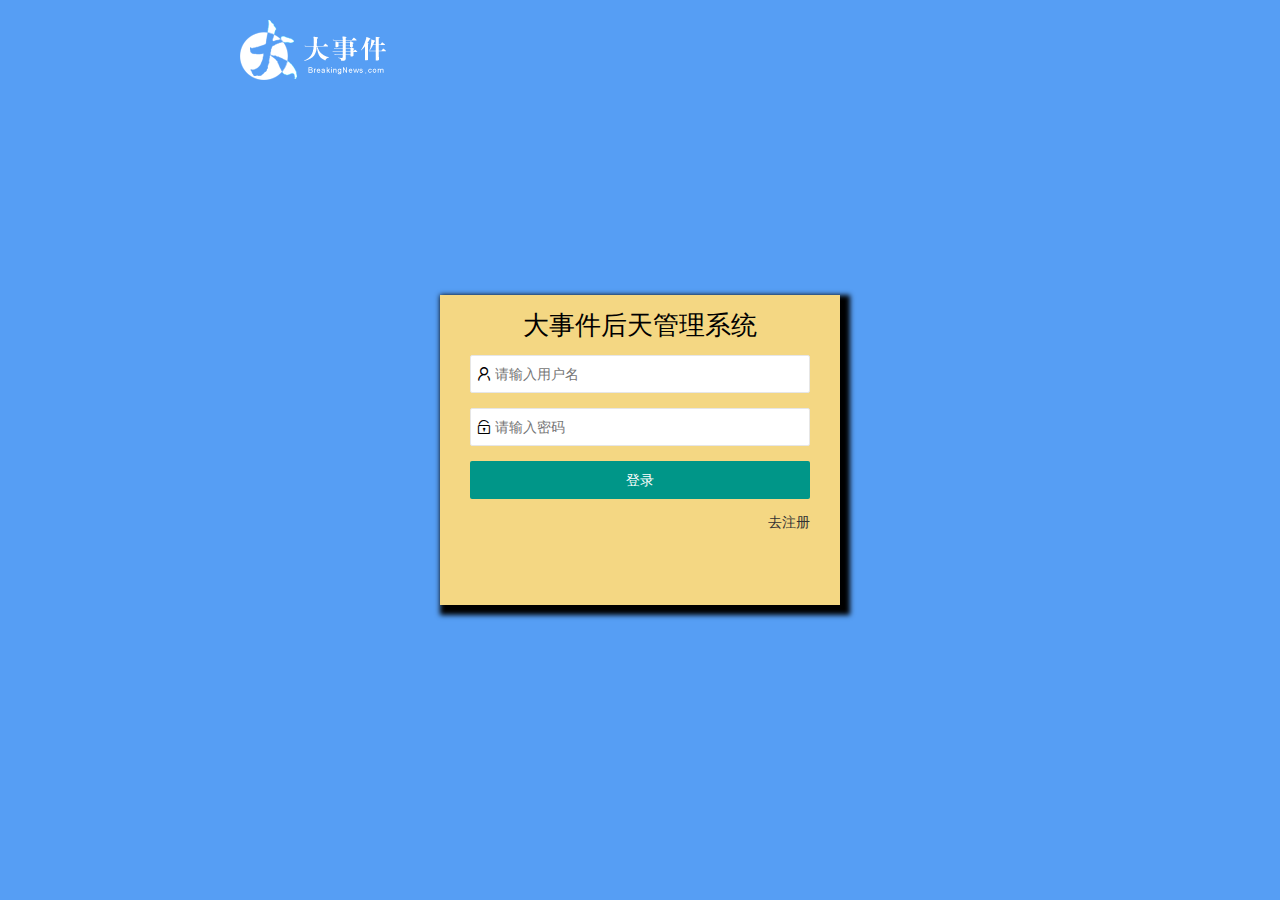
==== commit cc309fd8: "更换头像及认证完成" ====
--- a/index.html
+++ b/index.html
@@ -1,3 +1,10 @@
+<!-- 页面刷新判断有没有token -->
+
+<script>
+    if (localStorage.getItem('token') === null) {
+        location.href = './login.html'
+    }
+</script>
 <!DOCTYPE html>
 <html>
 
@@ -29,7 +36,7 @@
                         <dd><a href="">更换头像</a></dd>
                     </dl>
                 </li>
-                <li class="layui-nav-item"><a href=""><i class="layui-icon layui-icon-logout"></i>退出</a></li>
+                <li class="layui-nav-item"><a href="javascript:;" id="logoout"><i class="layui-icon layui-icon-logout"></i>退出</a></li>
             </ul>
         </div>
 
@@ -76,13 +83,16 @@
         </div>
     </div>
     <script src="./assets/lib/layui/layui.all.js "></script>
-    <script>
+    <script src="./assets/lib/jquery.js"></script>
+    <script src="./assets/js/common.js"></script>
+    <script src="./assets/js/index.js"></script>
+    <!-- <script>
         //JavaScript代码区域
         layui.use('element', function() {
             var element = layui.element;
 
         });
-    </script>
+    </script> -->
 </body>
 
 </html>--- a/assets/css/index.css
+++ b/assets/css/index.css
@@ -25,6 +25,7 @@
     background-color: #3a8c89;
     text-align: center;
     font-size: 20px;
+    vertical-align: middle;
 }
 
 .layui-nav-img,
